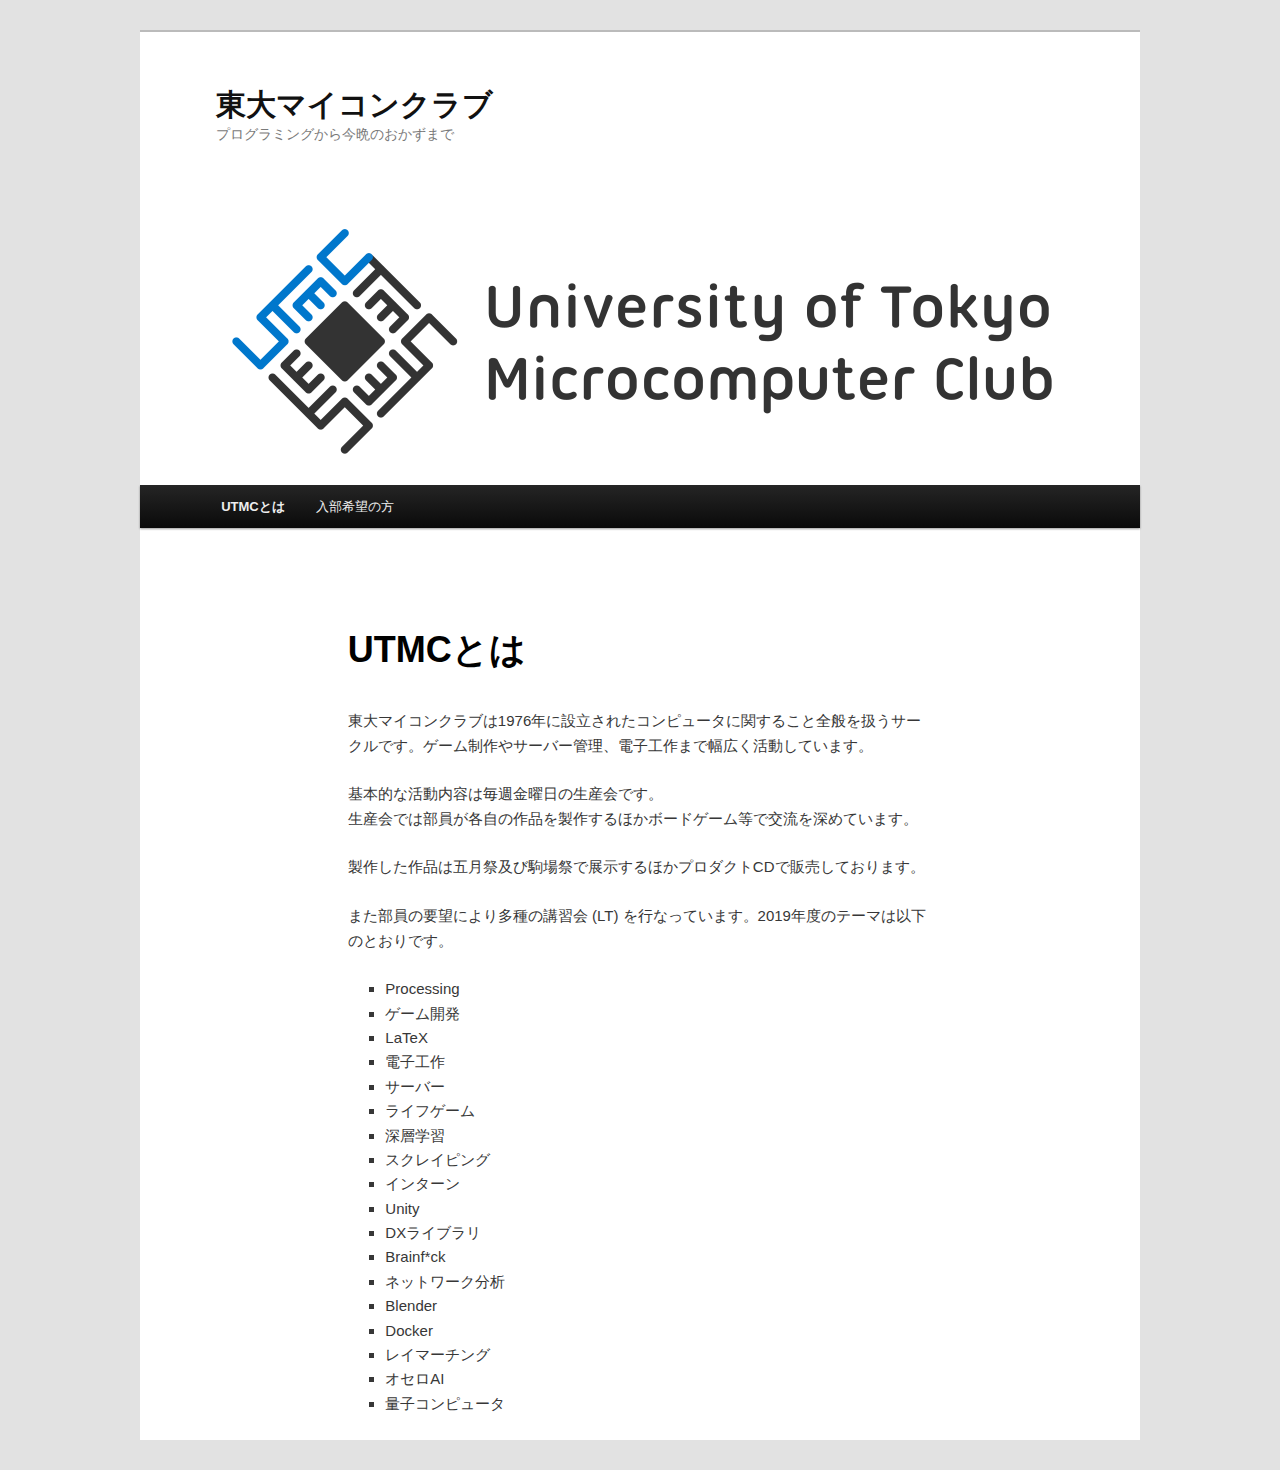
==== index.html @ 31bcbf99 "initial" ====
<!DOCTYPE html>
<!-- saved from url=(0047)file:///C:/Users/hanne/Downloads/html/test.html -->
<html lang="ja"><!--<![endif]--><head><meta http-equiv="Content-Type" content="text/html; charset=UTF-8">

<meta name="viewport" content="width=device-width">
<title>UTMCとは | 東大マイコンクラブ</title>
<link rel="profile" href="http://gmpg.org/xfn/11">
<link rel="stylesheet" type="text/css" media="all" href="./files/style.css">
<link rel="pingback" href="http://www.komaba.utmc.or.jp/wordpress/xmlrpc.php">
<!--[if lt IE 9]>
<script src="http://www.komaba.utmc.or.jp/wordpress/wp-content/themes/twentyeleven/js/html5.js" type="text/javascript"></script>
<![endif]-->

<!-- All in One SEO Pack 2.10 by Michael Torbert of Semper Fi Web Design[341,388] -->
<link rel="canonical" href="http://www.komaba.utmc.or.jp/?page_id=5">
<!-- /all in one seo pack -->
<link rel="dns-prefetch" href="http://s.w.org/">
<link rel="alternate" type="application/rss+xml" title="東大マイコンクラブ » フィード" href="http://www.komaba.utmc.or.jp/?feed=rss2">
<link rel="alternate" type="application/rss+xml" title="東大マイコンクラブ » コメントフィード" href="http://www.komaba.utmc.or.jp/?feed=comments-rss2">
<link rel="alternate" type="application/rss+xml" title="東大マイコンクラブ » UTMCとは のコメントのフィード" href="http://www.komaba.utmc.or.jp/?feed=rss2&amp;page_id=5">
		<script type="text/javascript">
			window._wpemojiSettings = {"baseUrl":"https:\/\/s.w.org\/images\/core\/emoji\/11.2.0\/72x72\/","ext":".png","svgUrl":"https:\/\/s.w.org\/images\/core\/emoji\/11.2.0\/svg\/","svgExt":".svg","source":{"concatemoji":"http:\/\/www.komaba.utmc.or.jp\/wordpress\/wp-includes\/js\/wp-emoji-release.min.js?ver=5.1.12"}};
			!function(e,a,t){var n,r,o,i=a.createElement("canvas"),p=i.getContext&&i.getContext("2d");function s(e,t){var a=String.fromCharCode;p.clearRect(0,0,i.width,i.height),p.fillText(a.apply(this,e),0,0);e=i.toDataURL();return p.clearRect(0,0,i.width,i.height),p.fillText(a.apply(this,t),0,0),e===i.toDataURL()}function c(e){var t=a.createElement("script");t.src=e,t.defer=t.type="text/javascript",a.getElementsByTagName("head")[0].appendChild(t)}for(o=Array("flag","emoji"),t.supports={everything:!0,everythingExceptFlag:!0},r=0;r<o.length;r++)t.supports[o[r]]=function(e){if(!p||!p.fillText)return!1;switch(p.textBaseline="top",p.font="600 32px Arial",e){case"flag":return s([55356,56826,55356,56819],[55356,56826,8203,55356,56819])?!1:!s([55356,57332,56128,56423,56128,56418,56128,56421,56128,56430,56128,56423,56128,56447],[55356,57332,8203,56128,56423,8203,56128,56418,8203,56128,56421,8203,56128,56430,8203,56128,56423,8203,56128,56447]);case"emoji":return!s([55358,56760,9792,65039],[55358,56760,8203,9792,65039])}return!1}(o[r]),t.supports.everything=t.supports.everything&&t.supports[o[r]],"flag"!==o[r]&&(t.supports.everythingExceptFlag=t.supports.everythingExceptFlag&&t.supports[o[r]]);t.supports.everythingExceptFlag=t.supports.everythingExceptFlag&&!t.supports.flag,t.DOMReady=!1,t.readyCallback=function(){t.DOMReady=!0},t.supports.everything||(n=function(){t.readyCallback()},a.addEventListener?(a.addEventListener("DOMContentLoaded",n,!1),e.addEventListener("load",n,!1)):(e.attachEvent("onload",n),a.attachEvent("onreadystatechange",function(){"complete"===a.readyState&&t.readyCallback()})),(n=t.source||{}).concatemoji?c(n.concatemoji):n.wpemoji&&n.twemoji&&(c(n.twemoji),c(n.wpemoji)))}(window,document,window._wpemojiSettings);
		</script><script src="./files/wp-emoji-release.min.js.ダウンロード" type="text/javascript" defer=""></script><script src="./files/wp-emoji-release.min.js(1).ダウンロード" type="text/javascript" defer=""></script><script src="./files/wp-emoji-release.min.js(2).ダウンロード" type="text/javascript" defer=""></script><script src="./files/wp-emoji-release.min.js(3).ダウンロード" type="text/javascript" defer=""></script><script src="./files/wp-emoji-release.min.js(3).ダウンロード" type="text/javascript" defer=""></script>
		<style type="text/css">
img.wp-smiley,
img.emoji {
	display: inline !important;
	border: none !important;
	box-shadow: none !important;
	height: 1em !important;
	width: 1em !important;
	margin: 0 .07em !important;
	vertical-align: -0.1em !important;
	background: none !important;
	padding: 0 !important;
}
</style>
	<link rel="stylesheet" id="wp-block-library-css" href="./files/style.min.css" type="text/css" media="all">
<link rel="https://api.w.org/" href="http://www.komaba.utmc.or.jp/index.php?rest_route=/">
<link rel="EditURI" type="application/rsd+xml" title="RSD" href="http://www.komaba.utmc.or.jp/wordpress/xmlrpc.php?rsd">
<link rel="wlwmanifest" type="application/wlwmanifest+xml" href="http://www.komaba.utmc.or.jp/wordpress/wp-includes/wlwmanifest.xml"> 
<meta name="generator" content="WordPress 5.1.12">
<link rel="shortlink" href="http://www.komaba.utmc.or.jp/?p=5">
<link rel="alternate" type="application/json+oembed" href="http://www.komaba.utmc.or.jp/index.php?rest_route=%2Foembed%2F1.0%2Fembed&amp;url=http%3A%2F%2Fwww.komaba.utmc.or.jp%2F%3Fpage_id%3D5">
		<style type="text/css">.recentcomments a{display:inline !important;padding:0 !important;margin:0 !important;}</style>
		</head>

<body class="page-template-default page page-id-5 singular two-column right-sidebar vsc-initialized">
<div id="page" class="hfeed">
	<header id="branding" role="banner">
			<hgroup>
				<h1 id="site-title"><span><a href="http://www.komaba.utmc.or.jp/" rel="home">東大マイコンクラブ</a></span></h1>
				<h2 id="site-description">プログラミングから今晩のおかずまで</h2>
			</hgroup>

						<a href="http://www.komaba.utmc.or.jp/">
									<img src="./files/utmc_logo_header_wordpress-1.png" width="1000" height="288" alt="東大マイコンクラブ">
							</a>
			
								
			
			<nav id="access" role="navigation">
				<h3 class="assistive-text">メインメニュー</h3>
								<div class="skip-link"><a class="assistive-text" href="http://www.komaba.utmc.or.jp/?page_id=5#content">メインコンテンツへ移動</a></div>
												<div class="menu"><ul>
<li class="page_item page-item-5 current_page_item"><a href="http://www.komaba.utmc.or.jp/" aria-current="page">UTMCとは</a></li>
<li class="page_item page-item-10"><a href="http://www.komaba.utmc.or.jp/newcomer">入部希望の方</a></li>

</ul></div>
			</nav><!-- #access -->
	</header><!-- #branding -->


	<div id="main">

		<div id="primary">
			<div id="content" role="main">

				
					
<article id="post-5" class="post-5 page type-page status-publish hentry">
	<header class="entry-header">
		<h1 class="entry-title">UTMCとは</h1>
	</header><!-- .entry-header -->

	<div class="entry-content">
		<p>東大マイコンクラブは1976年に設立されたコンピュータに関すること全般を扱うサークルです。ゲーム制作やサーバー管理、電子工作まで幅広く活動しています。</p>
<p>基本的な活動内容は毎週金曜日の生産会です。<br>生産会では部員が各自の作品を製作するほかボードゲーム等で交流を深めています。</p>
<p>製作した作品は五月祭及び駒場祭で展示するほかプロダクトCDで販売しております。</p>
<p>また部員の要望により多種の講習会 (LT) を行なっています。2019年度のテーマは以下のとおりです。</p>


<ul><li>Processing</li><li>ゲーム開発</li><li>LaTeX</li><li>電子工作</li><li>サーバー</li><li>ライフゲーム</li><li>深層学習</li><li>スクレイピング</li><li>インターン</li><li>Unity</li><li>DXライブラリ</li><li>Brainf*ck</li><li>ネットワーク分析</li><li>Blender</li><li>Docker</li><li>レイマーチング</li><li>オセロAI</li><li>量子コンピュータ</li></ul>
			</div><!-- .entry-content -->
	<footer class="entry-meta">
			</footer><!-- .entry-meta -->
</article><!-- #post-5 -->

						<!-- #comments -->

				
			</div><!-- #content -->
		</div><!-- #primary -->


	</div><!-- #main -->

	<footer id="colophon" role="contentinfo">

			

			
	</footer><!-- #colophon -->
</div><!-- #page -->






</body></html>
---- files/style.css ----
/*
Theme Name: Twenty Eleven
Theme URI: https://wordpress.org/themes/twentyeleven/
Author: the WordPress team
Author URI: https://wordpress.org/
Description: The 2011 theme for WordPress is sophisticated, lightweight, and adaptable. Make it yours with a custom menu, header image, and background -- then go further with available theme options for light or dark color scheme, custom link colors, and three layout choices. Twenty Eleven comes equipped with a Showcase page template that transforms your front page into a showcase to show off your best content, widget support galore (sidebar, three footer areas, and a Showcase page widget area), and a custom "Ephemera" widget to display your Aside, Link, Quote, or Status posts. Included are styles for print and for the admin editor, support for featured images (as custom header images on posts and pages and as large images on featured "sticky" posts), and special styles for six different post formats.
Version: 2.7
License: GNU General Public License v2 or later
License URI: http://www.gnu.org/licenses/gpl-2.0.html
Tags: blog, one-column, two-columns, left-sidebar, right-sidebar, custom-background, custom-colors, custom-header, custom-menu, editor-style, featured-image-header, featured-images, flexible-header, footer-widgets, full-width-template, microformats, post-formats, rtl-language-support, sticky-post, theme-options, translation-ready
Text Domain: twentyeleven
*/

/* =Reset default browser CSS. Based on work by Eric Meyer.
-------------------------------------------------------------- */

html, body, div, span, applet, object, iframe,
h1, h2, h3, h4, h5, h6, p, blockquote, pre,
a, abbr, acronym, address, big, cite, code,
del, dfn, em, font, ins, kbd, q, s, samp,
small, strike, strong, sub, sup, tt, var,
dl, dt, dd, ol, ul, li,
fieldset, form, label, legend,
table, caption, tbody, tfoot, thead, tr, th, td {
	border: 0;
	font-family: inherit;
	font-size: 100%;
	font-style: inherit;
	font-weight: inherit;
	margin: 0;
	outline: 0;
	padding: 0;
	vertical-align: baseline;
}
:focus {/* remember to define focus styles! */
	outline: 0;
}
body {
	background: #fff;
	line-height: 1;
}
ol, ul {
	list-style: none;
}
table {/* tables still need 'cellspacing="0"' in the markup */
	border-collapse: separate;
	border-spacing: 0;
}
caption, th, td {
	font-weight: normal;
	text-align: left;
}
blockquote:before, blockquote:after,
q:before, q:after {
	content: "";
}
blockquote, q {
	quotes: "" "";
}
a img {
	border: 0;
}
article, aside, details, figcaption, figure,
footer, header, hgroup, menu, nav, section {
	display: block;
}


/* =Structure
----------------------------------------------- */

body {
	padding: 0 2em;
}
#page {
	margin: 2em auto;
	max-width: 1000px;
}
#branding hgroup {
	margin: 0 7.6%;
}
#access div {
	margin: 0 7.6%;
}
#primary {
	float: left;
	margin: 0 -26.4% 0 0;
	width: 100%;
}
#content {
	margin: 0 34% 0 7.6%;
	width: 58.4%;
}
#secondary {
	float: right;
	margin-right: 7.6%;
	width: 18.8%;
}

/* Singular */
.singular #primary {
	margin: 0;
}
.singular #content,
.left-sidebar.singular #content {
	margin: 0 7.6%;
	position: relative;
	width: auto;
}
.singular .entry-header,
.singular .entry-content,
.singular footer.entry-meta,
.singular #comments-title {
	margin: 0 auto;
	width: 68.9%;
}

/* Attachments */
.singular .image-attachment .entry-content {
	margin: 0 auto;
	width: auto;
}
.singular .image-attachment .entry-description {
	margin: 0 auto;
	width: 68.9%;
}

/* Showcase */
.page-template-showcase-php #primary,
.left-sidebar.page-template-showcase-php #primary {
	margin: 0;
}
.page-template-showcase-php #content,
.left-sidebar.page-template-showcase-php #content {
	margin: 0 7.6%;
	width: auto;
}
.page-template-showcase-php section.recent-posts {
	float: right;
	margin: 0 0 0 31%;
	width: 69%;
}
.page-template-showcase-php #main .widget-area {
	float: left;
	margin: 0 -22.15% 0 0;
	width: 22.15%;
}

/* error404 */
.error404 #primary {
	float: none;
	margin: 0;
}
.error404 #primary #content {
	margin: 0 7.6%;
	width: auto;
}

/* Alignment */
.alignleft {
	display: inline;
	float: left;
	margin-right: 1.625em;
}
.alignright {
	display: inline;
	float: right;
	margin-left: 1.625em;
}
.aligncenter {
	clear: both;
	display: block;
	margin-left: auto;
	margin-right: auto;
}

/* Right Content */
.left-sidebar #primary {
	float: right;
	margin: 0 0 0 -26.4%;
	width: 100%;
}
.left-sidebar #content {
	margin: 0 7.6% 0 34%;
	width: 58.4%;
}
.left-sidebar #secondary {
	float: left;
	margin-left: 7.6%;
	margin-right: 0;
	width: 18.8%;
}

/* One column */
.one-column #page {
	max-width: 690px;
}
.one-column #content {
	margin: 0 7.6%;
	width: auto;
}
.one-column #nav-below {
	border-bottom: 1px solid #ddd;
	margin-bottom: 1.625em;
}
.one-column #secondary {
	float: none;
	margin: 0 7.6%;
	width: auto;
}
/* Simplify the showcase template */
.one-column .page-template-showcase-php section.recent-posts {
	float: none;
	margin: 0;
	width: 100%;
}
.one-column .page-template-showcase-php #main .widget-area {
	float: none;
	margin: 0;
	width: auto;
}
.one-column .page-template-showcase-php .other-recent-posts {
	border-bottom: 1px solid #ddd;
}
/* Simplify the showcase template when small feature */
.one-column section.featured-post .attachment-small-feature {
	border: none;
	display: block;
	height: auto;
	max-width: 60%;
	position: static;
}
.one-column article.feature-image.small {
	margin: 0 0 1.625em;
	padding: 0;
}
.one-column article.feature-image.small .entry-title {
	font-size: 20px;
	line-height: 1.3em;
}
.one-column article.feature-image.small .entry-summary {
	height: 150px;
	overflow: hidden;
	padding: 0;
	text-overflow: ellipsis;
}
.one-column article.feature-image.small .entry-summary a {
	left: -9%;
}
/* Remove the margin on singular articles */
.one-column.singular .entry-header,
.one-column.singular .entry-content,
.one-column.singular footer.entry-meta,
.one-column.singular #comments-title {
	width: 100%;
}
/* Simplify the pullquotes and pull styles */
.one-column.singular blockquote.pull {
	margin: 0 0 1.625em;
}
.one-column.singular .pull.alignleft {
	margin: 0 1.625em 0 0;
}
.one-column.singular .pull.alignright {
	margin: 0 0 0 1.625em;
}
.one-column.singular .entry-meta .edit-link a {
	position: absolute;
	left: 0;
	top: 40px;
}
.one-column.singular #author-info {
	margin: 2.2em -8.8% 0;
	padding: 20px 8.8%;
}
/* Make sure we have room for our comment avatars */
.one-column .commentlist > li.comment {
	margin-left: 102px;
	width: auto;
}
/* Make sure the logo and search form don't collide */
.one-column #branding #searchform {
	right: 40px;
	top: 4em;
}
/* Talking avatars take up too much room at this size */
.one-column .commentlist > li.comment {
	margin-left: 0;
}
.one-column .commentlist > li.comment .comment-meta,
.one-column .commentlist > li.comment .comment-content {
	margin-right: 85px;
}
.one-column .commentlist .avatar {
	background: transparent;
	display: block;
	padding: 0;
	top: 1.625em;
	left: auto;
	right: 1.625em;
}
.one-column .commentlist .children .avatar {
	background: none;
	padding: 0;
	position: absolute;
	top: 2.2em;
	left: 2.2em;
}
.one-column #respond {
	width: auto;
}


/* =Global
----------------------------------------------- */

body, input, textarea {
	color: #373737;
	font: 15px "Helvetica Neue", Helvetica, Arial, sans-serif;
	font-weight: 300;
	line-height: 1.625;
}
body {
	background: #e2e2e2;
}
#page {
	background: #fff;
}

/* Headings */
h1,h2,h3,h4,h5,h6 {
	clear: both;
}
hr {
	background-color: #ccc;
	border: 0;
	height: 1px;
	margin-bottom: 1.625em;
}

/* Text elements */
p {
	margin-bottom: 1.625em;
}
ul, ol {
	margin: 0 0 1.625em 2.5em;
}
ul {
	list-style: square;
}
ol {
	list-style-type: decimal;
}
ol ol {
	list-style: upper-alpha;
}
ol ol ol {
	list-style: lower-roman;
}
ol ol ol ol {
	list-style: lower-alpha;
}
ul ul, ol ol, ul ol, ol ul {
	margin-bottom: 0;
}
dl {
	margin: 0 1.625em;
}
dt {
	font-weight: bold;
}
dd {
	margin-bottom: 1.625em;
}
strong {
	font-weight: bold;
}
cite, em, i {
	font-style: italic;
}
blockquote {
	font-family: Georgia, "Bitstream Charter", serif;
	font-style: italic;
	font-weight: normal;
	margin: 0 3em;
}
blockquote em, blockquote i, blockquote cite {
	font-style: normal;
}
blockquote cite {
	color: #666;
	font: 12px "Helvetica Neue", Helvetica, Arial, sans-serif;
	font-weight: 300;
	letter-spacing: 0.05em;
	text-transform: uppercase;
}
pre {
	background: #f4f4f4;
	font: 13px "Courier 10 Pitch", Courier, monospace;
	line-height: 1.5;
	margin-bottom: 1.625em;
	overflow: auto;
	padding: 0.75em 1.625em;
}
code, kbd, samp, var {
	font: 13px Monaco, Consolas, "Andale Mono", "DejaVu Sans Mono", monospace;
}
abbr, acronym, dfn {
	border-bottom: 1px dotted #666;
	cursor: help;
}
address {
	display: block;
	margin: 0 0 1.625em;
}
ins {
	background: #fff9c0;
	text-decoration: none;
}
sup,
sub {
	font-size: 10px;
	height: 0;
	line-height: 1;
	position: relative;
	vertical-align: baseline;
}
sup {
	bottom: 1ex;
}
sub {
	top: .5ex;
}
small {
	font-size: smaller;
}

/* Forms */
input[type=text],
input[type=password],
input[type=email],
input[type=url],
input[type=number],
textarea {
	background: #fafafa;
	-moz-box-shadow: inset 0 1px 1px rgba(0,0,0,0.1);
	-webkit-box-shadow: inset 0 1px 1px rgba(0,0,0,0.1);
	box-shadow: inset 0 1px 1px rgba(0,0,0,0.1);
	border: 1px solid #ddd;
	color: #888;
}
input[type=text]:focus,
input[type=password]:focus,
input[type=email]:focus,
input[type=url]:focus,
input[type=number]:focus,
textarea:focus {
	color: #373737;
}
textarea {
	padding-left: 3px;
	width: 98%;
}
input[type=text],
input[type=password],
input[type=email],
input[type=url],
input[type=number] {
	padding: 3px;
}
input#s {
	background: url(images/search.png) no-repeat 5px 6px;
	-moz-border-radius: 2px;
	border-radius: 2px;
	font-size: 14px;
	height: 22px;
	line-height: 1.2em;
	padding: 4px 10px 4px 28px;
}
input#searchsubmit {
	display: none;
}

/* Links */
a {
	color: #1982d1;
	text-decoration: none;
}
a:focus,
a:active,
a:hover {
	text-decoration: underline;
}

/* Assistive text */
.assistive-text,
.screen-reader-text {
	position: absolute !important;
	clip: rect(1px 1px 1px 1px); /* IE6, IE7 */
	clip: rect(1px, 1px, 1px, 1px);
	overflow: hidden;
	height: 1px;
	width: 1px;
}
#access a.assistive-text:focus,
.screen-reader-text:hover,
.screen-reader-text:active,
.screen-reader-text:focus {
	background: #eee;
	border-bottom: 1px solid #ddd;
	color: #1982d1;
	clip: auto !important;
	font-size: 12px;
	height: auto;
	position: absolute;
	text-decoration: underline;
	top: 0;
	left: 7.6%;
	width: auto;
}


/* =Header
----------------------------------------------- */

#branding {
	border-top: 2px solid #bbb;
	padding-bottom: 10px;
	position: relative;
	z-index: 9999;
}
#site-title {
	margin-right: 270px;
	padding: 3.65625em 0 0;
}
#site-title a {
	color: #111;
	font-size: 30px;
	font-weight: bold;
	line-height: 36px;
	text-decoration: none;
}
#site-title a:hover,
#site-title a:focus,
#site-title a:active {
	color: #1982d1;
}
#site-description {
	color: #7a7a7a;
	font-size: 14px;
	margin: 0 270px 3.65625em 0;
}
#branding img {
	height: auto;
	display: block;
	width: 100%;
}


/* =Menu
-------------------------------------------------------------- */

#access {
	background: #222; /* Show a solid color for older browsers */
	background: -moz-linear-gradient(#252525, #0a0a0a);
	background: -o-linear-gradient(#252525, #0a0a0a);
	background: -webkit-gradient(linear, 0% 0%, 0% 100%, from(#252525), to(#0a0a0a)); /* older webkit syntax */
	background: -webkit-linear-gradient(#252525, #0a0a0a);
	-webkit-box-shadow: rgba(0, 0, 0, 0.4) 0px 1px 2px;
	-moz-box-shadow: rgba(0, 0, 0, 0.4) 0px 1px 2px;
	box-shadow: rgba(0, 0, 0, 0.4) 0px 1px 2px;
	clear: both;
	display: block;
	float: left;
	margin: 0 auto 6px;
	width: 100%;
}
#access ul {
	font-size: 13px;
	list-style: none;
	margin: 0 0 0 -0.8125em;
	padding-left: 0;
}
#access li {
	float: left;
	position: relative;
}
#access a {
	color: #eee;
	display: block;
	line-height: 3.333em;
	padding: 0 1.2125em;
	text-decoration: none;
}
#access ul ul {
	-moz-box-shadow: 0 3px 3px rgba(0,0,0,0.2);
	-webkit-box-shadow: 0 3px 3px rgba(0,0,0,0.2);
	box-shadow: 0 3px 3px rgba(0,0,0,0.2);
	display: none;
	float: left;
	margin: 0;
	position: absolute;
	top: 3.333em;
	left: 0;
	width: 188px;
	z-index: 99999;
}
#access ul ul ul {
	left: 100%;
	top: 0;
}
#access ul ul a {
	background: #f9f9f9;
	border-bottom: 1px dotted #ddd;
	color: #444;
	font-size: 13px;
	font-weight: normal;
	height: auto;
	line-height: 1.4em;
	padding: 10px 10px;
	width: 168px;
}
#access li:hover > a,
#access ul ul :hover > a,
#access a:focus {
	background: #efefef;
}
#access li:hover > a,
#access a:focus {
	background: #f9f9f9; /* Show a solid color for older browsers */
	background: -moz-linear-gradient(#f9f9f9, #e5e5e5);
	background: -o-linear-gradient(#f9f9f9, #e5e5e5);
	background: -webkit-gradient(linear, 0% 0%, 0% 100%, from(#f9f9f9), to(#e5e5e5)); /* Older webkit syntax */
	background: -webkit-linear-gradient(#f9f9f9, #e5e5e5);
	color: #373737;
}
#access ul li:hover > ul {
	display: block;
}
#access .current-menu-item > a,
#access .current-menu-ancestor > a,
#access .current_page_item > a,
#access .current_page_ancestor > a {
	font-weight: bold;
}

/* Search Form */
#branding #searchform {
	position: absolute;
	top: 3.8em;
	right: 7.6%;
	text-align: right;
}
#branding #searchform div {
	margin: 0;
}
#branding #s {
	float: right;
	-webkit-transition-duration: 400ms;
	-webkit-transition-property: width, background;
	-webkit-transition-timing-function: ease;
	-moz-transition-duration: 400ms;
	-moz-transition-property: width, background;
	-moz-transition-timing-function: ease;
	-o-transition-duration: 400ms;
	-o-transition-property: width, background;
	-o-transition-timing-function: ease;
	width: 72px;
}
#branding #s:focus {
	background-color: #f9f9f9;
	width: 196px;
}
#branding #searchsubmit {
	display: none;
}
#branding .only-search #searchform {
	top: 5px;
	z-index: 1;
}
#branding .only-search #s {
	background-color: #666;
	border-color: #000;
	color: #222;
}
#branding .only-search #s,
#branding .only-search #s:focus {
	width: 85%;
}
#branding .only-search #s:focus {
	background-color: #bbb;
}
#branding .with-image #searchform {
	top: auto;
	bottom: -27px;
	max-width: 195px;
}
#branding .only-search + #access div {
	padding-right: 205px;
}


/* =Content
----------------------------------------------- */

#main {
	clear: both;
	padding: 1.625em 0 0;
}
.page-title {
	color: #666;
	font-size: 10px;
	font-weight: 500;
	letter-spacing: 0.1em;
	line-height: 2.6em;
	margin: 0 0 2.6em;
	text-transform: uppercase;
}
.page-title a {
	font-size: 12px;
	font-weight: bold;
	letter-spacing: 0;
	text-transform: none;
}
.hentry,
.no-results {
	border-bottom: 1px solid #ddd;
	margin: 0 0 1.625em;
	padding: 0 0 1.625em;
	position: relative;
}
.hentry:last-child,
.no-results {
	border-bottom: none;
}
.blog .sticky .entry-header .entry-meta {
	clip: rect(1px 1px 1px 1px); /* IE6, IE7 */
	clip: rect(1px, 1px, 1px, 1px);
	position: absolute !important;
}
.entry-title,
.entry-header .entry-meta {
	padding-right: 76px;
}
.entry-title {
	clear: both;
	color: #222;
	font-size: 26px;
	font-weight: bold;
	line-height: 1.5em;
	padding-bottom: .3em;
	padding-top: 15px;
}
.entry-title,
.entry-title a {
	color: #222;
	text-decoration: none;
}
.entry-title a:hover,
.entry-title a:focus,
.entry-title a:active {
	color: #1982d1;
}
.entry-meta {
	color: #666;
	clear: both;
	font-size: 12px;
	line-height: 18px;
}
.entry-meta a {
	font-weight: bold;
}
.single-author .entry-meta .by-author {
	display: none;
}
.entry-content,
.entry-summary {
	padding: 1.625em 0 0;
}
.entry-content .more-link {
	white-space: nowrap;
}
.entry-content h1,
.entry-content h2,
.comment-content h1,
.comment-content h2 {
	color: #000;
	font-weight: bold;
	margin: 0 0 .8125em;
}
.entry-content h3,
.comment-content h3 {
	font-size: 10px;
	letter-spacing: 0.1em;
	line-height: 2.6em;
	text-transform: uppercase;
}
.entry-content table,
.comment-content table {
	border-bottom: 1px solid #ddd;
	margin: 0 0 1.625em;
	width: 100%;
}
.entry-content th,
.comment-content th {
	color: #666;
	font-size: 10px;
	font-weight: 500;
	letter-spacing: 0.1em;
	line-height: 2.6em;
	text-transform: uppercase;
}
.entry-content td,
.comment-content td {
	border-top: 1px solid #ddd;
	padding: 6px 10px 6px 0;
}
.entry-content #s {
	width: 75%;
}
.comment-content ul,
.comment-content ol {
	margin-bottom: 1.625em;
}
.comment-content ul ul,
.comment-content ol ol,
.comment-content ul ol,
.comment-content ol ul {
	margin-bottom: 0;
}
dl.gallery-item {
	margin: 0;
}
.page-link {
	clear: both;
	display: block;
	margin: 0 0 1.625em;
}
.page-link a {
	background: #eee;
	color: #373737;
	margin: 0;
	padding: 2px 3px;
	text-decoration: none;
}
.page-link a:hover {
	background: #888;
	color: #fff;
	font-weight: bold;
}
.page-link span {
	margin-right: 6px;
}
.entry-meta .edit-link a,
.commentlist .edit-link a {
	background: #eee;
	-moz-border-radius: 3px;
	border-radius: 3px;
	color: #666;
	float: right;
	font-size: 12px;
	line-height: 1.5em;
	font-weight: 300;
	text-decoration: none;
	padding: 0 8px;
}
.entry-meta .edit-link a:hover,
.commentlist .edit-link a:hover {
	background: #888;
	color: #fff;
}
.entry-content .edit-link {
	clear: both;
	display: block;
}

/* Images */
.entry-content img,
.comment-content img,
.widget img {
	max-width: 100%; /* Fluid images for posts, comments, and widgets */
}
img[class*="align"],
img[class*="wp-image-"],
img[class*="attachment-"] {
	height: auto; /* Make sure images with WordPress-added height and width attributes are scaled correctly */
}
img.size-full,
img.size-large {
	max-width: 97.5%;
	width: auto; /* Prevent stretching of full-size and large-size images with height and width attributes in IE8 */
	height: auto; /* Make sure images with WordPress-added height and width attributes are scaled correctly */
}
.entry-content img.wp-smiley {
	border: none;
	margin-bottom: 0;
	margin-top: 0;
	padding: 0;
}
img.alignleft,
img.alignright,
img.aligncenter {
	margin-bottom: 1.625em;
}
p img,
.wp-caption {
	margin-top: 0.4em;
}
.wp-caption {
	background: #eee;
	margin-bottom: 1.625em;
	max-width: 96%;
	max-width: calc( 100% - 18px );
	padding: 9px;
}
.wp-caption img {
	display: block;
	max-width: 98%;
	max-width: calc( 100% - 14px );
}
.wp-caption .wp-caption-text,
.gallery-caption {
	color: #666;
	font-family: Georgia, serif;
	font-size: 12px;
}
.wp-caption .wp-caption-text {
	margin-bottom: 0.6em;
	padding: 10px 0 5px 40px;
	position: relative;
}
.wp-caption .wp-caption-text:before {
	color: #666;
	content: '\2014';
	font-size: 14px;
	font-style: normal;
	font-weight: bold;
	margin-right: 5px;
	position: absolute;
	left: 10px;
	top: 7px;
}
#content .gallery {
	margin: 0 auto 1.625em;
}
#content .gallery a img {
	border: none;
}
img#wpstats {
	display: block;
	margin: 0 auto 1.625em;
}
#content .gallery-columns-4 .gallery-item {
	width: 23%;
	padding-right: 2%;
}
#content .gallery-columns-4 .gallery-item img {
	width: 100%;
	height: auto;
}

/* Image borders */
img[class*="align"],
img[class*="wp-image-"],
#content .gallery .gallery-icon img {/* Add fancy borders to all WordPress-added images but not things like badges and icons and the like */
	border: 1px solid #ddd;
	padding: 6px;
	max-width: 97.5%;
	max-width: calc( 100% - 14px );
}
.wp-caption img {
	border-color: #eee;
}
a:focus img[class*="align"],
a:hover img[class*="align"],
a:active img[class*="align"],
a:focus img[class*="wp-image-"],
a:hover img[class*="wp-image-"],
a:active img[class*="wp-image-"],
#content .gallery .gallery-icon a:focus img,
#content .gallery .gallery-icon a:hover img,
#content .gallery .gallery-icon a:active img {/* Add some useful style to those fancy borders for linked images ... */
	background: #eee;
	border-color: #bbb;
}
.wp-caption a:focus img,
.wp-caption a:active img,
.wp-caption a:hover img {/* ... including captioned images! */
	background: #fff;
	border-color: #ddd;
}

/* Make sure videos and embeds fit their containers */
embed,
iframe,
object {
	max-width: 100%;
}
.entry-content .twitter-tweet-rendered {
	max-width: 100% !important; /* Override the Twitter embed fixed width */
}

/* Password Protected Posts */
.post-password-required .entry-header .comments-link {
	margin: 1.625em 0 0;
}
.post-password-required input[type=password] {
	margin: 0.8125em 0;
}
.post-password-required input[type=password]:focus {
	background: #f7f7f7;
}

/* Author Info */
#author-info {
	font-size: 12px;
	overflow: hidden;
}
.singular #author-info {
	background: #f9f9f9;
	border-top: 1px solid #ddd;
	border-bottom: 1px solid #ddd;
	margin: 2.2em -35.6% 0 -35.4%;
	padding: 20px 35.4%;
}
.archive #author-info {
	border-bottom: 1px solid #ddd;
	margin: 0 0 2.2em;
	padding: 0 0 2.2em;
}
#author-avatar {
	float: left;
	margin-right: -78px;
}
#author-avatar img {
	background: #fff;
	-moz-border-radius: 3px;
	border-radius: 3px;
	-webkit-box-shadow: 0 1px 2px #bbb;
	-moz-box-shadow: 0 1px 2px #bbb;
	box-shadow: 0 1px 2px #bbb;
	padding: 3px;
}
#author-description {
	float: left;
	margin-left: 108px;
}
#author-description h2 {
	color: #000;
	font-size: 15px;
	font-weight: bold;
	margin: 5px 0 10px;
}

/* Comments link */
.entry-header .comments-link a {
	background: #eee url(images/comment-bubble.png) no-repeat;
	color: #666;
	font-size: 13px;
	font-weight: normal;
	line-height: 35px;
	overflow: hidden;
	padding: 0 0 0;
	position: absolute;
	top: 1.5em;
	right: 0;
	text-align: center;
	text-decoration: none;
	width: 43px;
	height: 36px;
}
.entry-header .comments-link a:hover,
.entry-header .comments-link a:focus,
.entry-header .comments-link a:active {
	background-color: #1982d1;
	color: #fff;
	color: rgba(255,255,255,0.8);
}
.entry-header .comments-link .leave-reply {
	visibility: hidden;
}

/*
Post Formats Headings
To hide the headings, display: none the ".entry-header .entry-format" selector,
and remove the padding rules below.
*/
.entry-header .entry-format {
	color: #666;
	font-size: 10px;
	font-weight: 500;
	letter-spacing: 0.1em;
	line-height: 2.6em;
	position: absolute;
	text-transform: uppercase;
	top: -5px;
}
.entry-header hgroup .entry-title {
	padding-top: 15px;
}
article.format-aside .entry-content,
article.format-link .entry-content,
article.format-status .entry-content {
	padding: 20px 0 0;
}
article.format-status .entry-content {
	min-height: 65px;
}
.recent-posts .entry-header .entry-format {
	display: none;
}
.recent-posts .entry-header hgroup .entry-title {
	padding-top: 0;
}

/* Singular content styles for Posts and Pages */
.singular .hentry {
	border-bottom: none;
	padding: 4.875em 0 0;
	position: relative;
}
.singular.page .hentry {
	padding: 3.5em 0 0;
}
.singular .entry-title {
	color: #000;
	font-size: 36px;
	font-weight: bold;
	line-height: 48px;
}
.singular .entry-title,
.singular .entry-header .entry-meta {
	padding-right: 0;
}
.singular .entry-header .entry-meta {
	position: absolute;
	top: 0;
	left: 0;
}
blockquote.pull {
	font-size: 21px;
	font-weight: bold;
	line-height: 1.6125em;
	margin: 0 0 1.625em;
	text-align: center;
}
.singular blockquote.pull {
	margin: 0 -22.25% 1.625em;
}
.pull.alignleft {
	margin: 0 1.625em 0 0;
	text-align: right;
}
.singular .pull.alignleft {
	margin: 0 1.625em 0 -22.25%;
}
.pull.alignright {
	margin: 0 0 0 1.625em;
	text-align: left;
}
blockquote.pull.alignleft,
blockquote.pull.alignright {
	width: 33%;
}
.singular .pull.alignright {
	margin: 0 -22.25% 0 1.625em;
}
.singular blockquote.pull.alignleft,
.singular blockquote.pull.alignright {
	width: 33%;
}
.singular .entry-meta .edit-link a {
	bottom: auto;
	left: 50px;
	position: absolute;
	right: auto;
	top: 80px;
}


/* =Aside
----------------------------------------------- */

.format-aside .entry-title,
.format-aside .entry-header .comments-link {
	display: none;
}
.singular .format-aside .entry-title {
	display: block;
}
.format-aside .entry-content {
	padding: 0;
}
.singular .format-aside .entry-content {
	padding: 1.625em 0 0;
}


/* =Link
----------------------------------------------- */

.format-link .entry-title,
.format-link .entry-header .comments-link {
	display: none;
}
.singular .format-link .entry-title {
	display: block;
}
.format-link .entry-content {
	padding: 0;
}
.singular .format-link .entry-content {
	padding: 1.625em 0 0;
}


/* =Gallery
----------------------------------------------- */

.format-gallery .gallery-thumb {
	float: left;
	display: block;
	margin: .375em 1.625em 0 0;
	max-width: 100%;
}


/* =Status
----------------------------------------------- */

.format-status .entry-title,
.format-status .entry-header .comments-link {
	display: none;
}
.singular .format-status .entry-title {
	display: block;
}
.format-status .entry-content {
	padding: 0;
}
.singular .format-status .entry-content {
	padding: 1.625em 0 0;
}
.format-status img.avatar {
	-moz-border-radius: 3px;
	border-radius: 3px;
	-webkit-box-shadow: 0 1px 2px #ccc;
	-moz-box-shadow: 0 1px 2px #ccc;
	box-shadow: 0 1px 2px #ccc;
	float: left;
	margin: 4px 10px 2px 0;
	padding: 0;
}

/* =Standard
----------------------------------------------- */

.format-standard .wp-video,
.format-standard .wp-audio-shortcode,
.format-audio .wp-audio-shortcode,
.format-standard .video-player {
	margin-bottom: 24px;
}

/* =Quote
----------------------------------------------- */

.format-quote blockquote {
	color: #555;
	font-size: 17px;
	margin: 0;
}


/* =Image
----------------------------------------------- */

.indexed.format-image .entry-header {
	min-height: 61px; /* Prevent the comment icon from colliding with the image when there is no title */
}
.indexed.format-image .entry-content {
	padding-top: 0.5em;
}
.indexed.format-image .entry-content p {
	margin: 1em 0;
}
.indexed.format-image .entry-content p:first-child,
.indexed.format-image .entry-content p:first-child a,
.indexed.format-image .entry-content p:first-child img {
	display: block;
	margin: 0;
}
.indexed.format-image .entry-content .wp-caption .wp-caption-text {
	margin: 0;
	padding-bottom: 1em;
}
.indexed.format-image footer.entry-meta {
	background: #ddd;
	overflow: hidden;
	padding: 4%;
	max-width: 96%;
}
.indexed.format-image div.entry-meta {
	display: inline-block;
	float: left;
	width: 35%;
}
.indexed.format-image div.entry-meta + div.entry-meta {
	float: none;
	width: 65%;
}
.indexed.format-image .entry-meta span.cat-links,
.indexed.format-image .entry-meta span.tag-links,
.indexed.format-image .entry-meta span.comments-link {
	display: block;
}
.indexed.format-image footer.entry-meta a {
	color: #444;
}
.indexed.format-image footer.entry-meta a:hover {
	color: #fff;
}
#content .indexed.format-image img {
	border: none;
	max-width: 100%;
	padding: 0;
}
.indexed.format-image .wp-caption {
	background: #111;
	margin-bottom: 0;
	max-width: 96%;
	padding: 2% 2% 0;
}
.indexed.format-image .wp-caption .wp-caption-text {
	color: #ddd;
}
.indexed.format-image .wp-caption .wp-caption-text:before {
	color: #444;
}
.indexed.format-image a:hover img {
	opacity: 0.8;
}


/* =error404
----------------------------------------------- */

.error404 #main #searchform {
	background: #f9f9f9;
	border: 1px solid #ddd;
	border-width: 1px 0;
	margin: 0 -8.9% 1.625em;
	overflow: hidden;
	padding: 1.625em 8.9%;
}
.error404 #main #s {
	width: 95%;
}
.error404 #main .widget {
	clear: none;
	float: left;
	margin-right: 3.7%;
	width: 30.85%;
}
.error404 #main .widget_archive {
	margin-right: 0;
}
.error404 #main .widget_tag_cloud {
	float: none;
	margin-right: 0;
	width: 100%;
}
.error404 .widgettitle {
	font-size: 10px;
	letter-spacing: 0.1em;
	line-height: 2.6em;
	text-transform: uppercase;
}


/* =Showcase
----------------------------------------------- */

h1.showcase-heading {
	color: #666;
	font-size: 10px;
	font-weight: 500;
	letter-spacing: 0.1em;
	line-height: 2.6em;
	text-transform: uppercase;
}

/* Intro */
article.intro {
	background: #f9f9f9;
	border-bottom: none;
	margin: -1.855em -8.9% 1.625em;
	padding: 0 8.9%;
}
article.intro .entry-title {
	display: none;
}
article.intro .entry-content {
	color: #111;
	font-size: 16px;
	padding: 1.625em 0 0.625em;
}
article.intro .edit-link a {
	background: #aaa;
	-moz-border-radius: 3px;
	border-radius: 3px;
	color: #fff;
	font-size: 12px;
	padding: 0 8px;
	position: absolute;
	top: 30px;
	right: 20px;
	text-decoration: none;
}
article.intro .edit-link a:hover,
article.intro .edit-link a:focus,
article.intro .edit-link a:active {
	background: #777;
}

/* Featured post */
section.featured-post {
	float: left;
	margin: -1.625em -8.9% 1.625em;
	padding: 1.625em 8.9% 0;
	position: relative;
	width: 100%;
}
section.featured-post .hentry {
	border: none;
	color: #666;
	margin: 0;
}
section.featured-post .entry-meta {
	clip: rect(1px 1px 1px 1px); /* IE6, IE7 */
	clip: rect(1px, 1px, 1px, 1px);
	position: absolute !important;
}

/* Small featured post */
section.featured-post .attachment-small-feature {
	float: right;
	height: auto;
	margin: 0 -8.9% 1.625em 0;
	max-width: 59%;
	position: relative;
	right: -15px;
}
section.featured-post.small {
	padding-top: 0;
}
section.featured-post .attachment-small-feature:hover,
section.featured-post .attachment-small-feature:focus,
section.featured-post .attachment-small-feature:active {
	opacity: .8;
}
article.feature-image.small {
	float: left;
	margin: 0 0 1.625em;
	width: 45%;
}
article.feature-image.small .entry-title {
	line-height: 1.2em;
}
article.feature-image.small .entry-summary {
	color: #555;
	font-size: 13px;
}
article.feature-image.small .entry-summary p a {
	background: #222;
	color: #eee;
	display: block;
	left: -23.8%;
	padding: 9px 26px 9px 85px;
	position: relative;
	text-decoration: none;
	top: 20px;
	width: 180px;
	z-index: 1;
}
article.feature-image.small .entry-summary p a:hover {
	background: #1982d1;
	color: #eee;
	color: rgba(255,255,255,0.8);
}

/* Large featured post */
section.feature-image.large {
	border: none;
	max-height: 288px;
	padding: 0;
	width: 100%;
}
section.feature-image.large .showcase-heading {
	display: none;
}
section.feature-image.large .hentry {
	border-bottom: none;
	left: 9%;
	margin: 1.625em 9% 0 0;
	position: absolute;
	top: 0;
}
article.feature-image.large .entry-title a {
	background: #222;
	background: rgba(0,0,0,0.8);
	-moz-border-radius: 3px;
	border-radius: 3px;
	color: #fff;
	display: inline-block;
	font-weight: 300;
	padding: .2em 20px;
}
section.feature-image.large:hover .entry-title a,
section.feature-image.large .entry-title:hover a {
	background: #eee;
	background: rgba(255,255,255,0.8);
	color: #222;
}
article.feature-image.large .entry-summary {
	display: none;
}
section.feature-image.large img {
	display: block;
	height: auto;
	max-width: 117.9%;
	padding: 0 0 6px;
}

/* Featured Slider */
.featured-posts {
	border-bottom: 1px solid #ddd;
	display: block;
	height: 328px;
	margin: 1.625em -8.9% 20px;
	max-width: 1000px;
	padding: 0;
	position: relative;
	overflow: hidden;
}
.featured-posts .showcase-heading {
	padding-left: 8.9%;
}
.featured-posts section.featured-post {
	background: #fff;
	height: 288px;
	left: 0;
	margin: 0;
	position: absolute;
	top: 30px;
	width: auto;
}
.featured-posts section.featured-post.large {
	max-width: 100%;
	overflow: hidden;
}
.featured-posts section.featured-post {
	-webkit-transition-duration: 200ms;
	-webkit-transition-property: opacity, visibility;
	-webkit-transition-timing-function: ease;
	-moz-transition-duration: 200ms;
	-moz-transition-property: opacity, visibility;
	-moz-transition-timing-function: ease;
}
.featured-posts section.featured-post {
	opacity: 0;
	visibility: hidden;
}
.featured-posts #featured-post-1 {
	opacity: 1;
	visibility: visible;
}
.featured-post .feature-text:after,
.featured-post .feature-image.small:after {
	content: ' ';
	background: -moz-linear-gradient(top, rgba(255,255,255,0) 0%, rgba(255,255,255,1) 100%); /* FF3.6+ */
	background: -webkit-gradient(linear, left top, left bottom, color-stop(0%,rgba(255,255,255,0)), color-stop(100%,rgba(255,255,255,1))); /* Chrome,Safari4+ */
	background: -webkit-linear-gradient(top, rgba(255,255,255,0) 0%,rgba(255,255,255,1) 100%); /* Chrome10+,Safari5.1+ */
	background: -o-linear-gradient(top, rgba(255,255,255,0) 0%,rgba(255,255,255,1) 100%); /* Opera11.10+ */
	background: -ms-linear-gradient(top, rgba(255,255,255,0) 0%,rgba(255,255,255,1) 100%); /* IE10+ */
	filter: progid:DXImageTransform.Microsoft.gradient( startColorstr='#00ffffff', endColorstr='#ffffff',GradientType=0 ); /* IE6-9 */
	background: linear-gradient(top, rgba(255,255,255,0) 0%,rgba(255,255,255,1) 100%); /* W3C */
	width: 100%;
	height: 45px;
	position: absolute;
	top: 230px;
}
.featured-post .feature-image.small:after {
	top: 253px;
}
#content .feature-slider {
	top: 5px;
	right: 8.9%;
	overflow: visible;
	position: absolute;
}
.feature-slider ul {
	list-style-type: none;
	margin: 0;
}
.feature-slider li {
	float: left;
	margin: 0 6px;
}
.feature-slider a {
	background: #3c3c3c;
	background: rgba(60,60,60,0.9);
	-moz-border-radius: 12px;
	border-radius: 12px;
	-webkit-box-shadow: inset 1px 1px 5px rgba(0,0,0,0.5), inset 0 0 2px rgba(255,255,255,0.5);
	-moz-box-shadow: inset 1px 1px 5px rgba(0,0,0,0.5), inset 0 0 2px rgba(255,255,255,0.5);
	box-shadow: inset 1px 1px 5px rgba(0,0,0,0.5), inset 0 0 2px rgba(255,255,255,0.5);
	display: block;
	width: 14px;
	height: 14px;
}
.feature-slider a.active {
	background: #1982d1;
	-webkit-box-shadow: inset 1px 1px 5px rgba(0,0,0,0.4), inset 0 0 2px rgba(255,255,255,0.8);
	-moz-box-shadow: inset 1px 1px 5px rgba(0,0,0,0.4), inset 0 0 2px rgba(255,255,255,0.8);
	box-shadow: inset 1px 1px 5px rgba(0,0,0,0.4), inset 0 0 2px rgba(255,255,255,0.8);
	cursor: default;
	opacity: 0.5;
}

/* Recent Posts */
section.recent-posts {
	padding: 0 0 1.625em;
}
section.recent-posts .hentry {
	border: none;
	margin: 0;
}
section.recent-posts .other-recent-posts {
	border-bottom: 1px solid #ddd;
	list-style: none;
	margin: 0;
}
section.recent-posts .other-recent-posts li {
	padding: 0.3125em 0;
	position: relative;
}
section.recent-posts .other-recent-posts .entry-title {
	border-top: 1px solid #ddd;
	font-size: 17px;
}
section.recent-posts .other-recent-posts a[rel="bookmark"] {
	color: #373737;
	float: left;
	max-width: 84%;
}
section.recent-posts .other-recent-posts a[rel="bookmark"]:after {
	content: '-';
	color: transparent;
	font-size: 11px;
}
section.recent-posts .other-recent-posts a[rel="bookmark"]:hover {
}
section.recent-posts .other-recent-posts .comments-link a,
section.recent-posts .other-recent-posts .comments-link > span {
	border-bottom: 2px solid #999;
	bottom: -2px;
	color: #444;
	display: block;
	font-size: 10px;
	font-weight: 500;
	line-height: 2.76333em;
	padding: 0.3125em 0 0.3125em 1em;
	position: absolute;
	right: 0;
	text-align: right;
	text-transform: uppercase;
	z-index: 1;
}
section.recent-posts .other-recent-posts .comments-link > span {
	border-color: #bbb;
	color: #888;
}
section.recent-posts .other-recent-posts .comments-link a:hover {
	color: #1982d1;
	border-color: #1982d1;
}
section.recent-posts .other-recent-posts li:after {
	clear: both;
	content: '.';
	display: block;
	height: 0;
	visibility: hidden;
}


/* =Attachments
----------------------------------------------- */

.image-attachment div.attachment {
	background: #f9f9f9;
	border: 1px solid #ddd;
	border-width: 1px 0;
	margin: 0 -8.9% 1.625em;
	overflow: hidden;
	padding: 1.625em 1.625em 0;
	text-align: center;
}
.image-attachment div.attachment img {
	display: block;
	height: auto;
	margin: 0 auto 1.625em;
	max-width: 100%;
}
.image-attachment div.attachment a img {
	border-color: #f9f9f9;
}
.image-attachment div.attachment a:focus img,
.image-attachment div.attachment a:hover img,
.image-attachment div.attachment a:active img {
	border-color: #ddd;
	background: #fff;
}
.image-attachment .entry-caption p {
	font-size: 10px;
	letter-spacing: 0.1em;
	line-height: 2.6em;
	margin: 0 0 2.6em;
	text-transform: uppercase;
}

/* =Media
-------------------------------------------------------------- */

audio,
video {
	display: inline-block;
	max-width: 100%;
}

.attachment .entry-content .mejs-container {
	margin-bottom: 24px;
}

/* =Navigation
-------------------------------------------------------------- */

#content nav {
	clear: both;
	overflow: hidden;
	padding: 0 0 1.625em;
}
#content nav a {
	font-size: 12px;
	font-weight: bold;
	line-height: 2.2em;
}
#nav-above {
	padding: 0 0 1.625em;
}
#nav-above {
	display: none;
}
.paged #nav-above {
	display: block;
}
.nav-previous {
	float: left;
	width: 50%;
}
.nav-next {
	float: right;
	text-align: right;
	width: 50%;
}
#content nav .meta-nav {
	font-weight: normal;
}

/* Singular navigation */
#nav-single {
	float: right;
	position: relative;
	top: -0.3em;
	text-align: right;
	z-index: 1;
}
#nav-single .nav-previous,
#nav-single .nav-next {
	width: auto;
}
#nav-single .nav-next {
	padding-left: .5em;
}
#nav-single .nav-previous {
	padding-right: .5em;
}


/* =Widgets
----------------------------------------------- */

.widget-area {
	font-size: 12px;
}
.widget {
	word-wrap: break-word;
	-webkit-hyphens: auto;
	-moz-hyphens: auto;
	hyphens: auto;
	clear: both;
	margin: 0 0 2.2em;
}
.widget-title {
	color: #666;
	font-size: 10px;
	font-weight: 500;
	letter-spacing: 0.1em;
	line-height: 2.6em;
	text-transform: uppercase;
}
.widget ul {
	font-size: 15px;
	margin: 0;
}
.widget ul ul {
	margin-left: 1.5em;
}
.widget ul li {
	color: #777;
	font-size: 13px;
}
.widget a {
	font-weight: bold;
	text-decoration: none;
}
.widget a:hover,
.widget a:focus,
.widget a:active {
	text-decoration: underline;
}

/* Search Widget */
.widget_search form {
	margin: 0 0 1.625em;
}
.widget_search #s {
	width: 77%;
}
.widget_search #searchsubmit {
	background: #ddd;
	border: 1px solid #ccc;
	-webkit-box-shadow: inset 0px -1px 1px rgba(0, 0, 0, 0.09);
	-moz-box-shadow: inset 0px -1px 1px rgba(0, 0, 0, 0.09);
	box-shadow: inset 0px -1px 1px rgba(0, 0, 0, 0.09);
	color: #888;
	font-size: 13px;
	line-height: 25px;
	position: relative;
	top: -2px;
}
.widget_search #searchsubmit:active {
	background: #1982d1;
	border-color: #0861a5;
	-webkit-box-shadow: inset 0px 1px 1px rgba(0, 0, 0, 0.1);
	-moz-box-shadow: inset 0px 1px 1px rgba(0, 0, 0, 0.1);
	box-shadow: inset 0px 1px 1px rgba(0, 0, 0, 0.1);
	color: #bfddf3;
}

/* Ephemera Widget */
section.ephemera ol,
.widget_twentyeleven_ephemera ol {
	list-style: square;
	margin: 5px 0 0;
}
.widget_twentyeleven_ephemera .widget-entry-title {
	font-size: 15px;
	font-weight: bold;
	padding: 0;
}
.widget_twentyeleven_ephemera .comments-link a,
.widget_twentyeleven_ephemera .comments-link > span {
	color: #666;
	display: block;
	font-size: 10px;
	font-weight: 500;
	line-height: 2.76333em;
	text-transform: uppercase;
}
section.ephemera .entry-title .comments-link a:hover,
.widget_twentyeleven_ephemera .entry-title .comments-link a:hover {
}
section.ephemera .entry-title a span {
	color: #29628d;
}

/* Twitter */
.widget_twitter li {
	list-style-type: none;
	margin-bottom: 14px;
}
.widget_twitter .timesince {
	display: block;
	font-size: 11px;
	margin-right: -10px;
	text-align: right;
}

/* Widget Image */
.widget_image img,
.widget_media_image img {
	border: 0;
	padding: 0;
	height: auto;
	max-width: 100%;
}
@media (min-width: 1024px) {
	.widget_media_image .size-thumbnail {
		padding: 6px;
	}
}

/* Calendar Widget */
.widget_calendar #wp-calendar {
	color: #555;
	width: 95%;
	text-align: center;
}
.widget_calendar #wp-calendar caption,
.widget_calendar #wp-calendar td,
.widget_calendar #wp-calendar th {
	text-align: center;
}
.widget_calendar #wp-calendar caption {
	font-size: 11px;
	font-weight: 500;
	padding: 5px 0 3px 0;
	text-transform: uppercase;
}
.widget_calendar #wp-calendar th {
	background: #f4f4f4;
	border-top: 1px solid #ccc;
	border-bottom: 1px solid #ccc;
	font-weight: bold;
}
.widget_calendar #wp-calendar tfoot td {
	background: #f4f4f4;
	border-top: 1px solid #ccc;
	border-bottom: 1px solid #ccc;
}

/* Text Widget */
.widget_text ul,
.widget_text ol {
	margin: 0 0 1.625em 2.5em;
}
.widget_text ul ul,
.widget_text ol ol,
.widget_text ul ol,
.widget_text ol ul {
	margin-bottom: 0;
}

/* Tag Cloud Widget */
.tagcloud ul {
	list-style-type: none;
}

.tagcloud ul li {
	display: inline-block;
}

/* Helps galleries in widget areas look presentable in most cases. */
#page .widget-area .gallery-columns-2 img,
#page .widget-area .gallery-columns-3 img,
#page .widget-area .gallery-columns-4 img,
#page .widget-area .gallery-columns-5 img,
#page .widget-area .gallery-columns-6 img,
#page .widget-area .gallery-columns-7 img,
#page .widget-area .gallery-columns-8 img,
#page .widget-area .gallery-columns-9 img {
	border: none;
	max-width: 90%;
	width: auto;
}

/* =Comments
----------------------------------------------- */

#comments-title {
	color: #666;
	font-size: 10px;
	font-weight: 500;
	line-height: 2.6em;
	padding: 0 0 2.6em;
	text-transform: uppercase;
}
.nopassword,
.nocomments {
	color: #aaa;
	font-size: 24px;
	font-weight: 100;
	margin: 26px 0;
	text-align: center;
}
.commentlist {
	list-style: none;
	margin: 0 auto;
	width: 68.9%;
}
.content .commentlist,
.page-template-sidebar-page-php .commentlist {
	width: 100%; /* reset the width for the one-column and sidebar page layout */
}
.commentlist > li.comment {
	background: #f6f6f6;
	border: 1px solid #ddd;
	-moz-border-radius: 3px;
	border-radius: 3px;
	margin: 0 0 1.625em;
	padding: 1.625em;
	position: relative;
}
.commentlist .pingback {
	margin: 0 0 1.625em;
	padding: 0 1.625em;
}
.commentlist .children {
	list-style: none;
	margin: 0;
}
.commentlist .children li.comment {
	background: #fff;
	border-left: 1px solid #ddd;
	-moz-border-radius: 0 3px 3px 0;
	border-radius: 0 3px 3px 0;
	margin: 1.625em 0 0;
	padding: 1.625em;
	position: relative;
}
.commentlist .children li.comment .fn {
	display: block;
}
.comment-meta .fn {
	font-style: normal;
}
.comment-meta {
	color: #666;
	font-size: 12px;
	line-height: 2.2em;
}
.commentlist .children li.comment .comment-meta {
	line-height: 1.625em;
	margin-left: 50px;
}
.commentlist .children li.comment .comment-content {
	margin: 1.625em 0 0;
	word-wrap: break-word;
	-webkit-hyphens: auto;
	-moz-hyphens: auto;
	hyphens: auto;
}
.comment-meta a {
	font-weight: bold;
}
.comment-meta a:focus,
.comment-meta a:active,
.comment-meta a:hover {
}
.commentlist .avatar {
	-moz-border-radius: 3px;
	border-radius: 3px;
	-webkit-box-shadow: 0 1px 2px #ccc;
	-moz-box-shadow: 0 1px 2px #ccc;
	box-shadow: 0 1px 2px #ccc;
	left: -102px;
	padding: 0;
	position: absolute;
	top: 0;
}
.commentlist > li:before {
	content: url(images/comment-arrow.png);
	left: -21px;
	position: absolute;
}
.commentlist > li.pingback:before {
	content: '';
}
.commentlist .children .avatar {
	background: none;
	-webkit-box-shadow: none;
	-moz-box-shadow: none;
	box-shadow: none;
	left: 2.2em;
	padding: 0;
	top: 2.2em;
}
a.comment-reply-link {
	background: #eee;
	-moz-border-radius: 3px;
	border-radius: 3px;
	color: #666;
	display: inline-block;
	font-size: 12px;
	padding: 0 8px;
	text-decoration: none;
}
a.comment-reply-link:hover,
a.comment-reply-link:focus,
a.comment-reply-link:active {
	background: #888;
	color: #fff;
}
a.comment-reply-link > span {
	display: inline-block;
	position: relative;
	top: -1px;
}

/* Post author highlighting */
.commentlist > li.bypostauthor {
	background: #ddd;
	border-color: #d3d3d3;
}
.commentlist > li.bypostauthor .comment-meta {
	color: #575757;
}
.commentlist > li.bypostauthor .comment-meta a:focus,
.commentlist > li.bypostauthor .comment-meta a:active,
.commentlist > li.bypostauthor .comment-meta a:hover {
}
.commentlist > li.bypostauthor:before {
	content: url(images/comment-arrow-bypostauthor.png);
}

/* Post Author threaded comments */
.commentlist .children > li.bypostauthor {
	background: #ddd;
	border-color: #d3d3d3;
}

/* sidebar-page.php comments */
/* Make sure we have room for our comment avatars */
.page-template-sidebar-page-php .commentlist > li.comment,
.page-template-sidebar-page-php.commentlist .pingback {
	margin-left: 102px;
	width: auto;
}
/* And a full-width comment form */
.page-template-sidebar-page-php #respond {
	width: auto;
}

/* Comment Form */
#respond {
	background: #ddd;
	border: 1px solid #d3d3d3;
	-moz-border-radius: 3px;
	border-radius: 3px;
	margin: 0 auto 1.625em;
	padding: 1.625em;
	position: relative;
	width: 68.9%;
}
#respond input[type="text"],
#respond textarea {
	background: #fff;
	border: 4px solid #eee;
	-moz-border-radius: 5px;
	border-radius: 5px;
	-webkit-box-shadow: inset 0 1px 3px rgba(204,204,204,0.95);
	-moz-box-shadow: inset 0 1px 3px rgba(204,204,204,0.95);
	box-shadow: inset 0 1px 3px rgba(204,204,204,0.95);
	position: relative;
	padding: 10px;
	text-indent: 80px;
}
#respond .comment-form-author,
#respond .comment-form-email,
#respond .comment-form-url,
#respond .comment-form-comment {
	position: relative;
}
#respond .comment-form-author label,
#respond .comment-form-email label,
#respond .comment-form-url label,
#respond .comment-form-comment label {
	background: #eee;
	-webkit-box-shadow: 1px 2px 2px rgba(204,204,204,0.8);
	-moz-box-shadow: 1px 2px 2px rgba(204,204,204,0.8);
	box-shadow: 1px 2px 2px rgba(204,204,204,0.8);
	color: #555;
	display: inline-block;
	font-size: 13px;
	left: 4px;
	min-width: 60px;
	padding: 4px 10px;
	position: relative;
	top: 40px;
	z-index: 1;
}
#respond input[type="text"]:focus,
#respond textarea:focus {
	text-indent: 0;
	z-index: 1;
}
#respond textarea {
	resize: vertical;
	width: 95%;
}
#respond .comment-form-author .required,
#respond .comment-form-email .required {
	color: #bd3500;
	font-size: 22px;
	font-weight: bold;
	left: 75%;
	position: absolute;
	z-index: 1;
}
#respond .comment-notes,
#respond .logged-in-as {
	font-size: 13px;
}
#respond p {
	margin: 10px 0;
}
#respond .form-submit {
	float: right;
	margin: -20px 0 10px;
}
#respond input#submit {
	background: #222;
	border: none;
	-moz-border-radius: 3px;
	border-radius: 3px;
	-webkit-box-shadow: 0px 1px 2px rgba(0,0,0,0.3);
	-moz-box-shadow: 0px 1px 2px rgba(0,0,0,0.3);
	box-shadow: 0px 1px 2px rgba(0,0,0,0.3);
	color: #eee;
	cursor: pointer;
	font-size: 15px;
	margin: 20px 0;
	padding: 5px 42px 5px 22px;
	position: relative;
	left: 30px;
	text-shadow: 0 -1px 0 rgba(0,0,0,0.3);
}
#respond input#submit:active {
	background: #1982d1;
	color: #bfddf3;
}
#respond #cancel-comment-reply-link {
	color: #666;
	margin-left: 10px;
	text-decoration: none;
}
#respond .logged-in-as a:hover,
#respond #cancel-comment-reply-link:hover {
	text-decoration: underline;
}
.commentlist #respond {
	margin: 1.625em 0 0;
	width: auto;
}
#reply-title {
	color: #373737;
	font-size: 24px;
	font-weight: bold;
	line-height: 30px;
}
#cancel-comment-reply-link {
	color: #888;
	display: block;
	font-size: 10px;
	font-weight: normal;
	line-height: 2.2em;
	letter-spacing: 0.05em;
	position: absolute;
	right: 1.625em;
	text-decoration: none;
	text-transform: uppercase;
	top: 1.1em;
}
#cancel-comment-reply-link:focus,
#cancel-comment-reply-link:active,
#cancel-comment-reply-link:hover {
	color: #ff4b33;
}
#respond label {
	line-height: 2.2em;
}
#respond input[type=text] {
	display: block;
	height: 24px;
	width: 75%;
}
#respond p {
	font-size: 12px;
}
p.comment-form-comment {
	margin: 0;
}
.form-allowed-tags {
	display: none;
}


/* =Footer
----------------------------------------------- */

#colophon {
	clear: both;
}
#supplementary {
	border-top: 1px solid #ddd;
	padding: 1.625em 7.6%;
	overflow: hidden;
}

/* Two Footer Widget Areas */
#supplementary.two .widget-area {
	float: left;
	margin-right: 3.7%;
	width: 48.1%;
}
#supplementary.two .widget-area + .widget-area {
	margin-right: 0;
}

/* Three Footer Widget Areas */
#supplementary.three .widget-area {
	float: left;
	margin-right: 3.7%;
	width: 30.85%;
}
#supplementary.three .widget-area + .widget-area + .widget-area {
	margin-right: 0;
}

/* Site Generator Line */
#site-generator {
	background: #f9f9f9;
	border-top: 1px solid #ddd;
	color: #666;
	font-size: 12px;
	line-height: 2.2em;
	padding: 2.2em 0.5em;
	text-align: center;
}
#site-generator a {
	color: #555;
	font-weight: bold;
}


/* =Responsive Structure
----------------------------------------------- */

/* Does the same thing as <meta name="viewport" content="width=device-width">,
 * but in the future W3C standard way. -ms- prefix is required for IE10+ to
 * render responsive styling in Windows 8 "snapped" views; IE10+ does not honor
 * the meta tag. See https://core.trac.wordpress.org/ticket/25888.
 */
@-ms-viewport {
	width: device-width;
}
@viewport {
	width: device-width;
}

@media (max-width: 800px) {
	/* Simplify the basic layout */
	#main #content {
		margin: 0 7.6%;
		width: auto;
	}
	#nav-below {
		border-bottom: 1px solid #ddd;
		margin-bottom: 1.625em;
	}
	#main #secondary {
		float: none;
		margin: 0 7.6%;
		width: auto;
	}
	/* Simplify the showcase template */
	.page-template-showcase-php .featured-posts {
		min-height: 280px;
	}
	.featured-posts section.featured-post {
		height: auto;
	}
	.page-template-showcase-php section.recent-posts {
		float: none;
		margin: 0;
		width: 100%;
	}
	.page-template-showcase-php #main .widget-area {
		float: none;
		margin: 0;
		width: auto;
	}
	.page-template-showcase-php .other-recent-posts {
		border-bottom: 1px solid #ddd;
	}
	/* Simplify the showcase template when small feature */
	section.featured-post .attachment-small-feature,
	.one-column section.featured-post .attachment-small-feature {
		border: none;
		display: block;
		float: left;
		height: auto;
		margin: 0.625em auto 1.025em;
		max-width: 30%;
		position: static;
	}
	article.feature-image.small {
		float: right;
		margin: 0 0 1.625em;
		width: 64%;
	}
	.one-column article.feature-image.small .entry-summary {
		height: auto;
	}
	article.feature-image.small .entry-summary p a {
		left: 0;
		padding-left: 20px;
		padding-right: 20px;
		width: auto;
	}
	/* Remove the margin on singular articles */
	.singular .entry-header,
	.singular .entry-content,
	.singular footer.entry-meta,
	.singular #comments-title {
		width: 100%;
	}
	/* Simplify the pullquotes and pull styles */
	.singular blockquote.pull {
		margin: 0 0 1.625em;
	}
	.singular .pull.alignleft {
		margin: 0 1.625em 0 0;
	}
	.singular .pull.alignright {
		margin: 0 0 0 1.625em;
	}
	.singular .entry-meta .edit-link a {
		left: 0;
		position: absolute;
		top: 40px;
	}
	.singular #author-info {
		margin: 2.2em -8.8% 0;
		padding: 20px 8.8%;
	}
	/* Make sure we have room for our comment avatars */
	.commentlist {
		width: 100%;
	}
	.commentlist > li.comment,
	.commentlist .pingback {
		margin-left: 102px;
		width: auto;
	}
	/* And a full-width comment form */
	#respond {
		width: auto;
	}
	/* No need to float footer widgets at this size */
	#colophon #supplementary .widget-area {
		float: none;
		margin-right: 0;
		width: auto;
	}
	/* No need to float 404 widgets at this size */
	.error404 #main .widget {
		float: none;
		margin-right: 0;
		width: auto;
	}
}
@media (max-width: 650px) {
	/* @media (max-width: 650px) Reduce font-sizes for better readability on smaller devices */
	body, input, textarea {
		font-size: 13px;
	}
	#site-title a {
		font-size: 24px;
	}
	#site-description {
		font-size: 12px;
	}
	#access ul {
		font-size: 12px;
	}
	#branding .only-search + #access div {
		padding-right: 0;
	}
	article.intro .entry-content {
		font-size: 12px;
	}
	.entry-title {
		font-size: 21px;
	}
	.featured-post .entry-title {
		font-size: 14px;
	}
	.singular .entry-title {
		font-size: 28px;
	}
	.entry-meta {
		font-size: 12px;
	}
	blockquote {
		margin: 0;
	}
	blockquote.pull {
		font-size: 17px;
	}
	/* Reposition the site title and description slightly */
	#site-title {
		padding: 5.30625em 0 0;
	}
	#site-title,
	#site-description {
		margin-right: 0;
	}
	/* Make sure the logo and search form don't collide */
	#branding #searchform {
		top: 1.625em !important;
	}
	/* Floated content doesn't work well at this size */
	.alignleft,
	.alignright {
		display: block;
		float: none;
		margin-left: 0;
		margin-right: 0;
	}
	/* Make sure the post-post navigation doesn't collide with anything */
	#nav-single {
		display: block;
		position: static;
	}
	.singular .hentry {
		padding: 1.625em 0 0;
	}
	.singular.page .hentry {
		padding: 1.625em 0 0;
	}
	.singular .entry-header .entry-meta,
	.singular .entry-header .entry-format,
	.singular .entry-meta .edit-link a {
		position: static;
	}
	/* Talking avatars take up too much room at this size */
	.commentlist > li.comment,
	.commentlist > li.pingback {
		margin-left: 0 !important;
	}
	.commentlist .avatar {
		background: transparent;
		display: block;
		padding: 0;
		position: static;
	}
	.commentlist .children .avatar {
		background: none;
		left: 2.2em;
		padding: 0;
		position: absolute;
		top: 2.2em;
	}
	/* Use the available space in the smaller comment form */
	#respond input[type="text"] {
		width: 95%;
	}
	#respond .comment-form-author .required,
	#respond .comment-form-email .required {
		left: 95%;
	}
	#content .gallery-columns-3 .gallery-item {
		width: 31%;
		padding-right: 2%;
	}
	#content .gallery-columns-3 .gallery-item img {
		width: 100%;
		height: auto;
	}
}
@media (max-width: 450px) {
	#content .gallery-columns-2 .gallery-item {
		width: 45%;
		padding-right: 4%;
	}
	#content .gallery-columns-2 .gallery-item img {
		width: 100%;
		height: auto;
	}
}
@media only screen and (min-device-width: 320px) and (max-device-width: 480px) {
	body {
		padding: 0;
	}
	#page {
		margin-top: 0;
	}
	#branding {
		border-top: none;
	}
}


/* =Print
----------------------------------------------- */

@media print {
	body {
		background: none !important;
		font-size: 10pt;
	}
	footer.entry-meta a[rel=bookmark]:link:after,
	footer.entry-meta a[rel=bookmark]:visited:after {
		content: " [" attr(href) "] "; /* Show URLs */
	}
	#page {
		clear: both !important;
		display: block !important;
		float: none !important;
		max-width: 100%;
		position: relative !important;
	}
	#branding {
		border-top: none !important;
		padding: 0;
	}
	#branding hgroup {
		margin: 0;
	}
	#site-title a {
		font-size: 21pt;
	}
	#site-description {
		font-size: 10pt;
	}
	#branding #searchform {
		display: none;
	}
	#branding img {
		display: none;
	}
	#access {
		display: none;
	}
	#main {
		border-top: none;
		box-shadow: none;
	}
	#primary {
		float: left;
		margin: 0;
		width: 100%;
	}
	#content {
		margin: 0;
		width: auto;
	}
	.singular #content {
		margin: 0;
		width: 100%;
	}
	.singular .entry-header .entry-meta {
		position: static;
	}
	.entry-meta .edit-link a {
		display: none;
	}
	#content nav {
		display: none;
	}
	.singular .entry-header,
	.singular .entry-content,
	.singular footer.entry-meta,
	.singular #comments-title {
		margin: 0;
		width: 100%;
	}
	.singular .hentry {
		padding: 0;
	}
	.entry-title,
	.singular .entry-title {
		font-size: 21pt;
	}
	.entry-meta {
		font-size: 10pt;
	}
	.entry-header .comments-link {
		display: none;
	}
	.page-link {
		display: none;
	}
	.singular #author-info {
		background: none;
		border-bottom: none;
		border-top: none;
		margin: 2.2em 0 0;
		padding: 0;
	}
	#respond {
		display: none;
	}
	.widget-area {
		display: none;
	}
	#colophon {
		display: none;
	}

	/* Comments */
	.commentlist > li.comment {
		background: none;
		border: 1px solid #ddd;
		-moz-border-radius: 3px 3px 3px 3px;
		border-radius: 3px 3px 3px 3px;
		margin: 0 auto 1.625em;
		padding: 1.625em;
		position: relative;
		width: auto;
	}
	.commentlist .avatar {
		height: 39px;
		left: 2.2em;
		top: 2.2em;
		width: 39px;
	}
	.commentlist li.comment .comment-meta {
		line-height: 1.625em;
		margin-left: 50px;
	}
	.commentlist li.comment .fn {
		display: block;
	}
	.commentlist li.comment .comment-content {
		margin: 1.625em 0 0;
	}
	.commentlist .comment-edit-link {
		display: none;
	}
	.commentlist > li::before,
	.commentlist > li.bypostauthor::before {
		content: '';
	}
	.commentlist .reply {
		display: none;
	}

	/* Post author highlighting */
	.commentlist > li.bypostauthor {
		color: #444;
	}
	.commentlist > li.bypostauthor .comment-meta {
		color: #666;
	}
	.commentlist > li.bypostauthor:before {
		content: none;
	}

	/* Post Author threaded comments */
	.commentlist .children > li.bypostauthor {
		background: #fff;
		border-color: #ddd;
	}
	.commentlist .children > li.bypostauthor > article,
	.commentlist .children > li.bypostauthor > article .comment-meta {
		color: #666;
	}
}


/* =IE7
----------------------------------------------- */

#ie7 article.intro {
	margin-left: -7.6%;
	margin-right: -7.6%;
	padding-left: -7.6%;
	padding-right: -7.6%;
	max-width: 1000px;
}
#ie7 .featured-posts {
	margin: 0 -7.6%;
}
#ie7 .featured-post {
	margin-left: 0;
	margin-right: 0;
	max-width: 100%;
}
#ie7 section.recent-posts {
	margin-right: 7.6%;
}


/* =IE8
----------------------------------------------- */

#ie8 section.feature-image.large img {
	width: auto;
}
#ie8 section.featured-post .attachment-small-feature {
	max-width: none;
}
---- files/style.min.css ----
.wp-block-audio figcaption{margin-top:.5em;margin-bottom:1em;color:#555d66;text-align:center;font-size:13px}.wp-block-audio audio{width:100%;min-width:300px}.editor-block-list__layout .reusable-block-edit-panel{align-items:center;background:#f8f9f9;color:#555d66;display:flex;flex-wrap:wrap;font-family:-apple-system,BlinkMacSystemFont,Segoe UI,Roboto,Oxygen-Sans,Ubuntu,Cantarell,Helvetica Neue,sans-serif;font-size:13px;top:-14px;margin:0 -14px;padding:8px 14px;position:relative;z-index:7}.editor-block-list__layout .editor-block-list__layout .reusable-block-edit-panel{margin:0 -14px;padding:8px 14px}.editor-block-list__layout .reusable-block-edit-panel .reusable-block-edit-panel__spinner{margin:0 5px}.editor-block-list__layout .reusable-block-edit-panel .reusable-block-edit-panel__info{margin-right:auto}.editor-block-list__layout .reusable-block-edit-panel .reusable-block-edit-panel__label{margin-right:8px;white-space:nowrap;font-weight:600}.editor-block-list__layout .reusable-block-edit-panel .reusable-block-edit-panel__title{flex:1 1 100%;font-size:14px;height:30px;margin:4px 0 8px}.editor-block-list__layout .reusable-block-edit-panel .components-button.reusable-block-edit-panel__button{flex-shrink:0}@media (min-width:960px){.editor-block-list__layout .reusable-block-edit-panel{flex-wrap:nowrap}.editor-block-list__layout .reusable-block-edit-panel .reusable-block-edit-panel__title{margin:0}.editor-block-list__layout .reusable-block-edit-panel .components-button.reusable-block-edit-panel__button{margin:0 0 0 5px}}.editor-block-list__layout .reusable-block-indicator{background:#fff;border-left:1px dashed #e2e4e7;color:#555d66;border-bottom:1px dashed #e2e4e7;top:-14px;height:30px;padding:4px;position:absolute;z-index:1;width:30px;right:-14px}.wp-block-button{color:#fff;margin-bottom:1.5em}.wp-block-button.aligncenter{text-align:center}.wp-block-button.alignright{text-align:right}.wp-block-button__link{background-color:#32373c;border:none;border-radius:28px;box-shadow:none;color:inherit;cursor:pointer;display:inline-block;font-size:18px;margin:0;padding:12px 24px;text-align:center;text-decoration:none;white-space:normal;overflow-wrap:break-word}.wp-block-button__link:active,.wp-block-button__link:focus,.wp-block-button__link:hover{color:inherit}.is-style-squared .wp-block-button__link{border-radius:0}.is-style-outline{color:#32373c}.is-style-outline .wp-block-button__link{background:transparent;border:2px solid}.wp-block-categories.alignleft{margin-right:2em}.wp-block-categories.alignright{margin-left:2em}.wp-block-columns{display:flex;flex-wrap:wrap}@media (min-width:782px){.wp-block-columns{flex-wrap:nowrap}}.wp-block-column{flex:1;margin-bottom:1em;flex-basis:100%;min-width:0;word-break:break-word;overflow-wrap:break-word}@media (min-width:600px){.wp-block-column{flex-basis:50%;flex-grow:0}}@media (min-width:600px){.wp-block-column:nth-child(odd){margin-right:32px}.wp-block-column:not(:first-child),.wp-block-column:nth-child(2n){margin-left:32px}.wp-block-column:not(:last-child){margin-right:32px}}.wp-block-cover,.wp-block-cover-image{position:relative;background-color:#000;background-size:cover;background-position:50%;min-height:430px;width:100%;margin:0 0 1.5em;display:flex;justify-content:center;align-items:center;overflow:hidden}.wp-block-cover-image.has-left-content,.wp-block-cover.has-left-content{justify-content:flex-start}.wp-block-cover-image.has-left-content .wp-block-cover-image-text,.wp-block-cover-image.has-left-content .wp-block-cover-text,.wp-block-cover-image.has-left-content h2,.wp-block-cover.has-left-content .wp-block-cover-image-text,.wp-block-cover.has-left-content .wp-block-cover-text,.wp-block-cover.has-left-content h2{margin-left:0;text-align:left}.wp-block-cover-image.has-right-content,.wp-block-cover.has-right-content{justify-content:flex-end}.wp-block-cover-image.has-right-content .wp-block-cover-image-text,.wp-block-cover-image.has-right-content .wp-block-cover-text,.wp-block-cover-image.has-right-content h2,.wp-block-cover.has-right-content .wp-block-cover-image-text,.wp-block-cover.has-right-content .wp-block-cover-text,.wp-block-cover.has-right-content h2{margin-right:0;text-align:right}.wp-block-cover-image .wp-block-cover-image-text,.wp-block-cover-image .wp-block-cover-text,.wp-block-cover-image h2,.wp-block-cover .wp-block-cover-image-text,.wp-block-cover .wp-block-cover-text,.wp-block-cover h2{color:#fff;font-size:2em;line-height:1.25;z-index:1;margin-bottom:0;max-width:610px;padding:14px;text-align:center}.wp-block-cover-image .wp-block-cover-image-text a,.wp-block-cover-image .wp-block-cover-image-text a:active,.wp-block-cover-image .wp-block-cover-image-text a:focus,.wp-block-cover-image .wp-block-cover-image-text a:hover,.wp-block-cover-image .wp-block-cover-text a,.wp-block-cover-image .wp-block-cover-text a:active,.wp-block-cover-image .wp-block-cover-text a:focus,.wp-block-cover-image .wp-block-cover-text a:hover,.wp-block-cover-image h2 a,.wp-block-cover-image h2 a:active,.wp-block-cover-image h2 a:focus,.wp-block-cover-image h2 a:hover,.wp-block-cover .wp-block-cover-image-text a,.wp-block-cover .wp-block-cover-image-text a:active,.wp-block-cover .wp-block-cover-image-text a:focus,.wp-block-cover .wp-block-cover-image-text a:hover,.wp-block-cover .wp-block-cover-text a,.wp-block-cover .wp-block-cover-text a:active,.wp-block-cover .wp-block-cover-text a:focus,.wp-block-cover .wp-block-cover-text a:hover,.wp-block-cover h2 a,.wp-block-cover h2 a:active,.wp-block-cover h2 a:focus,.wp-block-cover h2 a:hover{color:#fff}.wp-block-cover-image.has-parallax,.wp-block-cover.has-parallax{background-attachment:fixed}@supports (-webkit-overflow-scrolling:touch){.wp-block-cover-image.has-parallax,.wp-block-cover.has-parallax{background-attachment:scroll}}.wp-block-cover-image.has-background-dim:before,.wp-block-cover.has-background-dim:before{content:"";position:absolute;top:0;left:0;bottom:0;right:0;background-color:inherit;opacity:.5;z-index:1}.wp-block-cover-image.has-background-dim.has-background-dim-10:before,.wp-block-cover.has-background-dim.has-background-dim-10:before{opacity:.1}.wp-block-cover-image.has-background-dim.has-background-dim-20:before,.wp-block-cover.has-background-dim.has-background-dim-20:before{opacity:.2}.wp-block-cover-image.has-background-dim.has-background-dim-30:before,.wp-block-cover.has-background-dim.has-background-dim-30:before{opacity:.3}.wp-block-cover-image.has-background-dim.has-background-dim-40:before,.wp-block-cover.has-background-dim.has-background-dim-40:before{opacity:.4}.wp-block-cover-image.has-background-dim.has-background-dim-50:before,.wp-block-cover.has-background-dim.has-background-dim-50:before{opacity:.5}.wp-block-cover-image.has-background-dim.has-background-dim-60:before,.wp-block-cover.has-background-dim.has-background-dim-60:before{opacity:.6}.wp-block-cover-image.has-background-dim.has-background-dim-70:before,.wp-block-cover.has-background-dim.has-background-dim-70:before{opacity:.7}.wp-block-cover-image.has-background-dim.has-background-dim-80:before,.wp-block-cover.has-background-dim.has-background-dim-80:before{opacity:.8}.wp-block-cover-image.has-background-dim.has-background-dim-90:before,.wp-block-cover.has-background-dim.has-background-dim-90:before{opacity:.9}.wp-block-cover-image.has-background-dim.has-background-dim-100:before,.wp-block-cover.has-background-dim.has-background-dim-100:before{opacity:1}.wp-block-cover-image.alignleft,.wp-block-cover-image.alignright,.wp-block-cover.alignleft,.wp-block-cover.alignright{max-width:305px;width:100%}.wp-block-cover-image:after,.wp-block-cover:after{display:block;content:"";font-size:0;min-height:inherit}@supports ((position:-webkit-sticky) or (position:sticky)){.wp-block-cover-image:after,.wp-block-cover:after{content:none}}.wp-block-cover-image.aligncenter,.wp-block-cover-image.alignleft,.wp-block-cover-image.alignright,.wp-block-cover.aligncenter,.wp-block-cover.alignleft,.wp-block-cover.alignright{display:flex}.wp-block-cover__video-background{position:absolute;top:50%;left:50%;transform:translateX(-50%) translateY(-50%);width:100%;height:100%;z-index:0;-o-object-fit:cover;object-fit:cover}.editor-block-list__block[data-type="core/embed"][data-align=left] .editor-block-list__block-edit,.editor-block-list__block[data-type="core/embed"][data-align=right] .editor-block-list__block-edit,.wp-block-embed.alignleft,.wp-block-embed.alignright{max-width:360px;width:100%}.wp-block-embed{margin-bottom:1em}.wp-block-embed figcaption{margin-top:.5em;margin-bottom:1em;color:#555d66;text-align:center;font-size:13px}.wp-embed-responsive .wp-block-embed.wp-embed-aspect-1-1 .wp-block-embed__wrapper,.wp-embed-responsive .wp-block-embed.wp-embed-aspect-1-2 .wp-block-embed__wrapper,.wp-embed-responsive .wp-block-embed.wp-embed-aspect-4-3 .wp-block-embed__wrapper,.wp-embed-responsive .wp-block-embed.wp-embed-aspect-9-16 .wp-block-embed__wrapper,.wp-embed-responsive .wp-block-embed.wp-embed-aspect-16-9 .wp-block-embed__wrapper,.wp-embed-responsive .wp-block-embed.wp-embed-aspect-18-9 .wp-block-embed__wrapper,.wp-embed-responsive .wp-block-embed.wp-embed-aspect-21-9 .wp-block-embed__wrapper{position:relative}.wp-embed-responsive .wp-block-embed.wp-embed-aspect-1-1 .wp-block-embed__wrapper:before,.wp-embed-responsive .wp-block-embed.wp-embed-aspect-1-2 .wp-block-embed__wrapper:before,.wp-embed-responsive .wp-block-embed.wp-embed-aspect-4-3 .wp-block-embed__wrapper:before,.wp-embed-responsive .wp-block-embed.wp-embed-aspect-9-16 .wp-block-embed__wrapper:before,.wp-embed-responsive .wp-block-embed.wp-embed-aspect-16-9 .wp-block-embed__wrapper:before,.wp-embed-responsive .wp-block-embed.wp-embed-aspect-18-9 .wp-block-embed__wrapper:before,.wp-embed-responsive .wp-block-embed.wp-embed-aspect-21-9 .wp-block-embed__wrapper:before{content:"";display:block;padding-top:50%}.wp-embed-responsive .wp-block-embed.wp-embed-aspect-1-1 .wp-block-embed__wrapper iframe,.wp-embed-responsive .wp-block-embed.wp-embed-aspect-1-2 .wp-block-embed__wrapper iframe,.wp-embed-responsive .wp-block-embed.wp-embed-aspect-4-3 .wp-block-embed__wrapper iframe,.wp-embed-responsive .wp-block-embed.wp-embed-aspect-9-16 .wp-block-embed__wrapper iframe,.wp-embed-responsive .wp-block-embed.wp-embed-aspect-16-9 .wp-block-embed__wrapper iframe,.wp-embed-responsive .wp-block-embed.wp-embed-aspect-18-9 .wp-block-embed__wrapper iframe,.wp-embed-responsive .wp-block-embed.wp-embed-aspect-21-9 .wp-block-embed__wrapper iframe{position:absolute;top:0;right:0;bottom:0;left:0;width:100%;height:100%}.wp-embed-responsive .wp-block-embed.wp-embed-aspect-21-9 .wp-block-embed__wrapper:before{padding-top:42.85%}.wp-embed-responsive .wp-block-embed.wp-embed-aspect-18-9 .wp-block-embed__wrapper:before{padding-top:50%}.wp-embed-responsive .wp-block-embed.wp-embed-aspect-16-9 .wp-block-embed__wrapper:before{padding-top:56.25%}.wp-embed-responsive .wp-block-embed.wp-embed-aspect-4-3 .wp-block-embed__wrapper:before{padding-top:75%}.wp-embed-responsive .wp-block-embed.wp-embed-aspect-1-1 .wp-block-embed__wrapper:before{padding-top:100%}.wp-embed-responsive .wp-block-embed.wp-embed-aspect-9-6 .wp-block-embed__wrapper:before{padding-top:66.66%}.wp-embed-responsive .wp-block-embed.wp-embed-aspect-1-2 .wp-block-embed__wrapper:before{padding-top:200%}.wp-block-file{margin-bottom:1.5em}.wp-block-file.aligncenter{text-align:center}.wp-block-file.alignright{text-align:right}.wp-block-file .wp-block-file__button{background:#32373c;border-radius:2em;color:#fff;font-size:13px;padding:.5em 1em}.wp-block-file a.wp-block-file__button{text-decoration:none}.wp-block-file a.wp-block-file__button:active,.wp-block-file a.wp-block-file__button:focus,.wp-block-file a.wp-block-file__button:hover,.wp-block-file a.wp-block-file__button:visited{box-shadow:none;color:#fff;opacity:.85;text-decoration:none}.wp-block-file *+.wp-block-file__button{margin-left:.75em}.wp-block-gallery{display:flex;flex-wrap:wrap;list-style-type:none;padding:0}.wp-block-gallery .blocks-gallery-image,.wp-block-gallery .blocks-gallery-item{margin:0 16px 16px 0;display:flex;flex-grow:1;flex-direction:column;justify-content:center;position:relative}.wp-block-gallery .blocks-gallery-image figure,.wp-block-gallery .blocks-gallery-item figure{margin:0;height:100%}@supports ((position:-webkit-sticky) or (position:sticky)){.wp-block-gallery .blocks-gallery-image figure,.wp-block-gallery .blocks-gallery-item figure{display:flex;align-items:flex-end;justify-content:flex-start}}.wp-block-gallery .blocks-gallery-image img,.wp-block-gallery .blocks-gallery-item img{display:block;max-width:100%;height:auto;width:100%}@supports ((position:-webkit-sticky) or (position:sticky)){.wp-block-gallery .blocks-gallery-image img,.wp-block-gallery .blocks-gallery-item img{width:auto}}.wp-block-gallery .blocks-gallery-image figcaption,.wp-block-gallery .blocks-gallery-item figcaption{position:absolute;bottom:0;width:100%;max-height:100%;overflow:auto;padding:40px 10px 5px;color:#fff;text-align:center;font-size:13px;background:linear-gradient(0deg,rgba(0,0,0,.7),rgba(0,0,0,.3) 60%,transparent)}.wp-block-gallery .blocks-gallery-image figcaption img,.wp-block-gallery .blocks-gallery-item figcaption img{display:inline}.wp-block-gallery.is-cropped .blocks-gallery-image a,.wp-block-gallery.is-cropped .blocks-gallery-image img,.wp-block-gallery.is-cropped .blocks-gallery-item a,.wp-block-gallery.is-cropped .blocks-gallery-item img{width:100%}@supports ((position:-webkit-sticky) or (position:sticky)){.wp-block-gallery.is-cropped .blocks-gallery-image a,.wp-block-gallery.is-cropped .blocks-gallery-image img,.wp-block-gallery.is-cropped .blocks-gallery-item a,.wp-block-gallery.is-cropped .blocks-gallery-item img{height:100%;flex:1;-o-object-fit:cover;object-fit:cover}}.wp-block-gallery .blocks-gallery-image,.wp-block-gallery .blocks-gallery-item{width:calc(50% - 8px)}.wp-block-gallery .blocks-gallery-image:nth-of-type(2n),.wp-block-gallery .blocks-gallery-item:nth-of-type(2n){margin-right:0}.wp-block-gallery.columns-1 .blocks-gallery-image,.wp-block-gallery.columns-1 .blocks-gallery-item{width:100%;margin-right:0}@media (min-width:600px){.wp-block-gallery.columns-3 .blocks-gallery-image,.wp-block-gallery.columns-3 .blocks-gallery-item{width:calc(33.33333% - 10.66667px);margin-right:16px}.wp-block-gallery.columns-4 .blocks-gallery-image,.wp-block-gallery.columns-4 .blocks-gallery-item{width:calc(25% - 12px);margin-right:16px}.wp-block-gallery.columns-5 .blocks-gallery-image,.wp-block-gallery.columns-5 .blocks-gallery-item{width:calc(20% - 12.8px);margin-right:16px}.wp-block-gallery.columns-6 .blocks-gallery-image,.wp-block-gallery.columns-6 .blocks-gallery-item{width:calc(16.66667% - 13.33333px);margin-right:16px}.wp-block-gallery.columns-7 .blocks-gallery-image,.wp-block-gallery.columns-7 .blocks-gallery-item{width:calc(14.28571% - 13.71429px);margin-right:16px}.wp-block-gallery.columns-8 .blocks-gallery-image,.wp-block-gallery.columns-8 .blocks-gallery-item{width:calc(12.5% - 14px);margin-right:16px}.wp-block-gallery.columns-1 .blocks-gallery-image:nth-of-type(1n),.wp-block-gallery.columns-1 .blocks-gallery-item:nth-of-type(1n),.wp-block-gallery.columns-2 .blocks-gallery-image:nth-of-type(2n),.wp-block-gallery.columns-2 .blocks-gallery-item:nth-of-type(2n),.wp-block-gallery.columns-3 .blocks-gallery-image:nth-of-type(3n),.wp-block-gallery.columns-3 .blocks-gallery-item:nth-of-type(3n),.wp-block-gallery.columns-4 .blocks-gallery-image:nth-of-type(4n),.wp-block-gallery.columns-4 .blocks-gallery-item:nth-of-type(4n),.wp-block-gallery.columns-5 .blocks-gallery-image:nth-of-type(5n),.wp-block-gallery.columns-5 .blocks-gallery-item:nth-of-type(5n),.wp-block-gallery.columns-6 .blocks-gallery-image:nth-of-type(6n),.wp-block-gallery.columns-6 .blocks-gallery-item:nth-of-type(6n),.wp-block-gallery.columns-7 .blocks-gallery-image:nth-of-type(7n),.wp-block-gallery.columns-7 .blocks-gallery-item:nth-of-type(7n),.wp-block-gallery.columns-8 .blocks-gallery-image:nth-of-type(8n),.wp-block-gallery.columns-8 .blocks-gallery-item:nth-of-type(8n){margin-right:0}}.wp-block-gallery .blocks-gallery-image:last-child,.wp-block-gallery .blocks-gallery-item:last-child{margin-right:0}.wp-block-gallery .blocks-gallery-item.has-add-item-button{width:100%}.wp-block-gallery.alignleft,.wp-block-gallery.alignright{max-width:305px;width:100%}.wp-block-gallery.aligncenter,.wp-block-gallery.alignleft,.wp-block-gallery.alignright{display:flex}.wp-block-gallery.aligncenter .blocks-gallery-item figure{justify-content:center}.wp-block-image{max-width:100%;margin-bottom:1em;margin-left:0;margin-right:0}.wp-block-image img{max-width:100%}.wp-block-image.aligncenter{text-align:center}.wp-block-image.alignfull img,.wp-block-image.alignwide img{width:100%}.wp-block-image .aligncenter,.wp-block-image .alignleft,.wp-block-image .alignright,.wp-block-image.is-resized{display:table;margin-left:0;margin-right:0}.wp-block-image .aligncenter>figcaption,.wp-block-image .alignleft>figcaption,.wp-block-image .alignright>figcaption,.wp-block-image.is-resized>figcaption{display:table-caption;caption-side:bottom}.wp-block-image .alignleft{float:left;margin-right:1em}.wp-block-image .alignright{float:right;margin-left:1em}.wp-block-image .aligncenter{margin-left:auto;margin-right:auto}.wp-block-image figcaption{margin-top:.5em;margin-bottom:1em;color:#555d66;text-align:center;font-size:13px}.wp-block-latest-comments__comment{font-size:15px;line-height:1.1;list-style:none;margin-bottom:1em}.has-avatars .wp-block-latest-comments__comment{min-height:36px;list-style:none}.has-avatars .wp-block-latest-comments__comment .wp-block-latest-comments__comment-excerpt,.has-avatars .wp-block-latest-comments__comment .wp-block-latest-comments__comment-meta{margin-left:52px}.has-dates .wp-block-latest-comments__comment,.has-excerpts .wp-block-latest-comments__comment{line-height:1.5}.wp-block-latest-comments__comment-excerpt p{font-size:14px;line-height:1.8;margin:5px 0 20px}.wp-block-latest-comments__comment-date{color:#8f98a1;display:block;font-size:12px}.wp-block-latest-comments .avatar,.wp-block-latest-comments__comment-avatar{border-radius:24px;display:block;float:left;height:40px;margin-right:12px;width:40px}.wp-block-latest-posts.alignleft{margin-right:2em}.wp-block-latest-posts.alignright{margin-left:2em}.wp-block-latest-posts.is-grid{display:flex;flex-wrap:wrap;padding:0;list-style:none}.wp-block-latest-posts.is-grid li{margin:0 16px 16px 0;width:100%}@media (min-width:600px){.wp-block-latest-posts.columns-2 li{width:calc(50% - 16px)}.wp-block-latest-posts.columns-3 li{width:calc(33.33333% - 16px)}.wp-block-latest-posts.columns-4 li{width:calc(25% - 16px)}.wp-block-latest-posts.columns-5 li{width:calc(20% - 16px)}.wp-block-latest-posts.columns-6 li{width:calc(16.66667% - 16px)}}.wp-block-latest-posts__post-date{display:block;color:#6c7781;font-size:13px}.wp-block-media-text{display:grid;grid-template-rows:auto;align-items:center;grid-template-areas:"media-text-media media-text-content";grid-template-columns:50% auto}.wp-block-media-text.has-media-on-the-right{grid-template-areas:"media-text-content media-text-media";grid-template-columns:auto 50%}.wp-block-media-text .wp-block-media-text__media{grid-area:media-text-media;margin:0}.wp-block-media-text .wp-block-media-text__content{word-break:break-word;grid-area:media-text-content;padding:0 8%}.wp-block-media-text>figure>img,.wp-block-media-text>figure>video{max-width:unset;width:100%;vertical-align:middle}@media (max-width:600px){.wp-block-media-text.is-stacked-on-mobile{grid-template-columns:100%!important;grid-template-areas:"media-text-media" "media-text-content"}.wp-block-media-text.is-stacked-on-mobile.has-media-on-the-right{grid-template-areas:"media-text-content" "media-text-media"}}p.is-small-text{font-size:14px}p.is-regular-text{font-size:16px}p.is-large-text{font-size:36px}p.is-larger-text{font-size:48px}p.has-drop-cap:not(:focus):first-letter{float:left;font-size:8.4em;line-height:.68;font-weight:100;margin:.05em .1em 0 0;text-transform:uppercase;font-style:normal}p.has-drop-cap:not(:focus):after{content:"";display:table;clear:both;padding-top:14px}p.has-background{padding:20px 30px}p.has-text-color a{color:inherit}.wp-block-pullquote{padding:3em 0;margin-left:0;margin-right:0;text-align:center}.wp-block-pullquote.alignleft,.wp-block-pullquote.alignright{max-width:305px}.wp-block-pullquote.alignleft p,.wp-block-pullquote.alignright p{font-size:20px}.wp-block-pullquote p{font-size:28px;line-height:1.6}.wp-block-pullquote cite,.wp-block-pullquote footer{position:relative}.wp-block-pullquote .has-text-color a{color:inherit}.wp-block-pullquote:not(.is-style-solid-color){background:none}.wp-block-pullquote.is-style-solid-color{border:none}.wp-block-pullquote.is-style-solid-color blockquote{margin-left:auto;margin-right:auto;text-align:left;max-width:60%}.wp-block-pullquote.is-style-solid-color blockquote p{margin-top:0;margin-bottom:0;font-size:32px}.wp-block-pullquote.is-style-solid-color blockquote cite{text-transform:none;font-style:normal}.wp-block-pullquote cite{color:inherit}.wp-block-quote.is-large,.wp-block-quote.is-style-large{margin:0 0 16px;padding:0 1em}.wp-block-quote.is-large p,.wp-block-quote.is-style-large p{font-size:24px;font-style:italic;line-height:1.6}.wp-block-quote.is-large cite,.wp-block-quote.is-large footer,.wp-block-quote.is-style-large cite,.wp-block-quote.is-style-large footer{font-size:18px;text-align:right}.wp-block-separator.is-style-wide{border-bottom-width:1px}.wp-block-separator.is-style-dots{background:none;border:none;text-align:center;max-width:none;line-height:1;height:auto}.wp-block-separator.is-style-dots:before{content:"\00b7 \00b7 \00b7";color:#191e23;font-size:20px;letter-spacing:2em;padding-left:2em;font-family:serif}p.wp-block-subhead{font-size:1.1em;font-style:italic;opacity:.75}.wp-block-table.has-fixed-layout{table-layout:fixed;width:100%}.wp-block-table.aligncenter,.wp-block-table.alignleft,.wp-block-table.alignright{display:table;width:auto}.wp-block-table.is-style-stripes{border-spacing:0;border-collapse:inherit;border-bottom:1px solid #f3f4f5}.wp-block-table.is-style-stripes tr:nth-child(odd){background-color:#f3f4f5}.wp-block-table.is-style-stripes td{border-color:transparent}.wp-block-text-columns,.wp-block-text-columns.aligncenter{display:flex}.wp-block-text-columns .wp-block-column{margin:0 16px;padding:0}.wp-block-text-columns .wp-block-column:first-child{margin-left:0}.wp-block-text-columns .wp-block-column:last-child{margin-right:0}.wp-block-text-columns.columns-2 .wp-block-column{width:50%}.wp-block-text-columns.columns-3 .wp-block-column{width:33.33333%}.wp-block-text-columns.columns-4 .wp-block-column{width:25%}pre.wp-block-verse{white-space:nowrap;overflow:auto}.wp-block-video{margin-left:0;margin-right:0}.wp-block-video video{max-width:100%}@supports ((position:-webkit-sticky) or (position:sticky)){.wp-block-video [poster]{-o-object-fit:cover;object-fit:cover}}.wp-block-video.aligncenter{text-align:center}.wp-block-video figcaption{margin-top:.5em;margin-bottom:1em;color:#555d66;text-align:center;font-size:13px}.has-pale-pink-background-color.has-pale-pink-background-color{background-color:#f78da7}.has-vivid-red-background-color.has-vivid-red-background-color{background-color:#cf2e2e}.has-luminous-vivid-orange-background-color.has-luminous-vivid-orange-background-color{background-color:#ff6900}.has-luminous-vivid-amber-background-color.has-luminous-vivid-amber-background-color{background-color:#fcb900}.has-light-green-cyan-background-color.has-light-green-cyan-background-color{background-color:#7bdcb5}.has-vivid-green-cyan-background-color.has-vivid-green-cyan-background-color{background-color:#00d084}.has-pale-cyan-blue-background-color.has-pale-cyan-blue-background-color{background-color:#8ed1fc}.has-vivid-cyan-blue-background-color.has-vivid-cyan-blue-background-color{background-color:#0693e3}.has-very-light-gray-background-color.has-very-light-gray-background-color{background-color:#eee}.has-cyan-bluish-gray-background-color.has-cyan-bluish-gray-background-color{background-color:#abb8c3}.has-very-dark-gray-background-color.has-very-dark-gray-background-color{background-color:#313131}.has-pale-pink-color.has-pale-pink-color{color:#f78da7}.has-vivid-red-color.has-vivid-red-color{color:#cf2e2e}.has-luminous-vivid-orange-color.has-luminous-vivid-orange-color{color:#ff6900}.has-luminous-vivid-amber-color.has-luminous-vivid-amber-color{color:#fcb900}.has-light-green-cyan-color.has-light-green-cyan-color{color:#7bdcb5}.has-vivid-green-cyan-color.has-vivid-green-cyan-color{color:#00d084}.has-pale-cyan-blue-color.has-pale-cyan-blue-color{color:#8ed1fc}.has-vivid-cyan-blue-color.has-vivid-cyan-blue-color{color:#0693e3}.has-very-light-gray-color.has-very-light-gray-color{color:#eee}.has-cyan-bluish-gray-color.has-cyan-bluish-gray-color{color:#abb8c3}.has-very-dark-gray-color.has-very-dark-gray-color{color:#313131}.has-small-font-size{font-size:13px}.has-normal-font-size,.has-regular-font-size{font-size:16px}.has-medium-font-size{font-size:20px}.has-large-font-size{font-size:36px}.has-huge-font-size,.has-larger-font-size{font-size:42px}
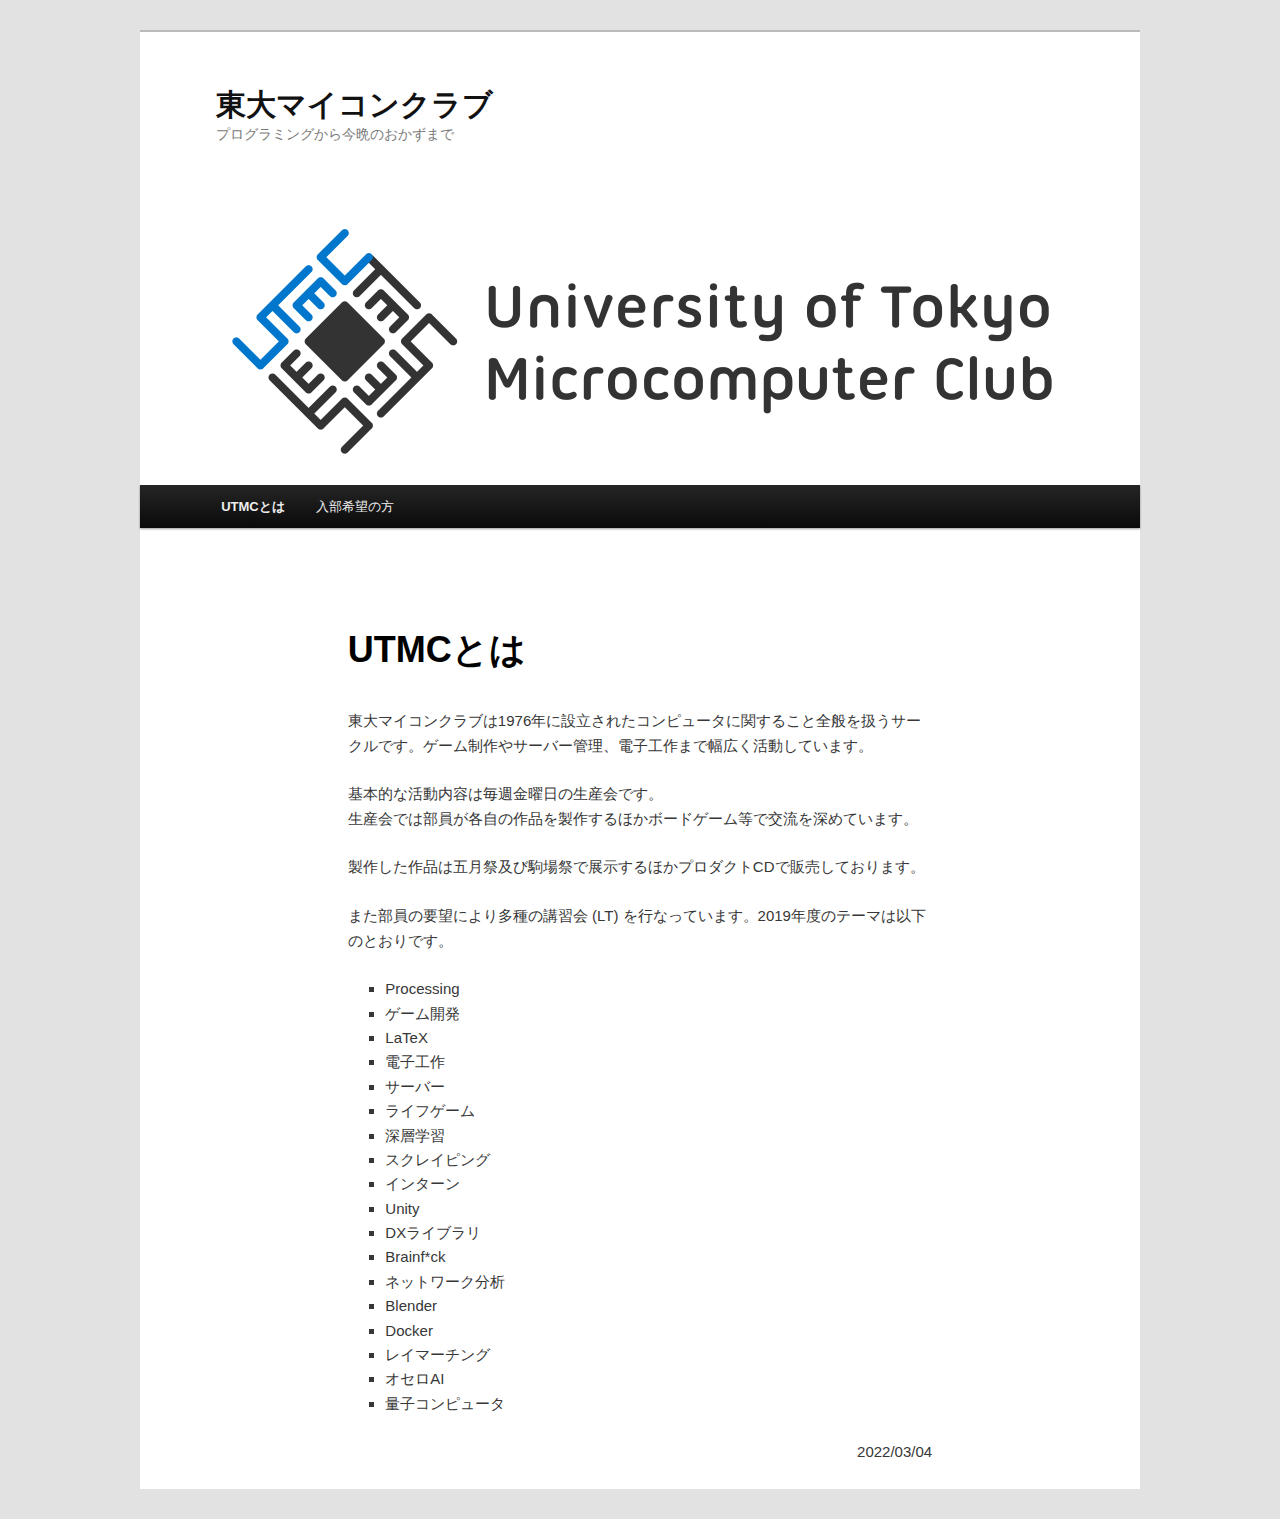
==== commit e60d1fa9: "update" ====
--- a/index.html
+++ b/index.html
@@ -1,122 +1,108 @@
 <!DOCTYPE html>
 <!-- saved from url=(0047)file:///C:/Users/hanne/Downloads/html/test.html -->
-<html lang="ja"><!--<![endif]--><head><meta http-equiv="Content-Type" content="text/html; charset=UTF-8">
+<html lang="ja">
+<!--<![endif]-->
 
-<meta name="viewport" content="width=device-width">
-<title>UTMCとは | 東大マイコンクラブ</title>
-<link rel="profile" href="http://gmpg.org/xfn/11">
-<link rel="stylesheet" type="text/css" media="all" href="./files/style.css">
-<link rel="pingback" href="http://www.komaba.utmc.or.jp/wordpress/xmlrpc.php">
-<!--[if lt IE 9]>
-<script src="http://www.komaba.utmc.or.jp/wordpress/wp-content/themes/twentyeleven/js/html5.js" type="text/javascript"></script>
-<![endif]-->
+<head>
+	<meta http-equiv="Content-Type" content="text/html; charset=UTF-8">
 
-<!-- All in One SEO Pack 2.10 by Michael Torbert of Semper Fi Web Design[341,388] -->
-<link rel="canonical" href="http://www.komaba.utmc.or.jp/?page_id=5">
-<!-- /all in one seo pack -->
-<link rel="dns-prefetch" href="http://s.w.org/">
-<link rel="alternate" type="application/rss+xml" title="東大マイコンクラブ » フィード" href="http://www.komaba.utmc.or.jp/?feed=rss2">
-<link rel="alternate" type="application/rss+xml" title="東大マイコンクラブ » コメントフィード" href="http://www.komaba.utmc.or.jp/?feed=comments-rss2">
-<link rel="alternate" type="application/rss+xml" title="東大マイコンクラブ » UTMCとは のコメントのフィード" href="http://www.komaba.utmc.or.jp/?feed=rss2&amp;page_id=5">
-		<script type="text/javascript">
-			window._wpemojiSettings = {"baseUrl":"https:\/\/s.w.org\/images\/core\/emoji\/11.2.0\/72x72\/","ext":".png","svgUrl":"https:\/\/s.w.org\/images\/core\/emoji\/11.2.0\/svg\/","svgExt":".svg","source":{"concatemoji":"http:\/\/www.komaba.utmc.or.jp\/wordpress\/wp-includes\/js\/wp-emoji-release.min.js?ver=5.1.12"}};
-			!function(e,a,t){var n,r,o,i=a.createElement("canvas"),p=i.getContext&&i.getContext("2d");function s(e,t){var a=String.fromCharCode;p.clearRect(0,0,i.width,i.height),p.fillText(a.apply(this,e),0,0);e=i.toDataURL();return p.clearRect(0,0,i.width,i.height),p.fillText(a.apply(this,t),0,0),e===i.toDataURL()}function c(e){var t=a.createElement("script");t.src=e,t.defer=t.type="text/javascript",a.getElementsByTagName("head")[0].appendChild(t)}for(o=Array("flag","emoji"),t.supports={everything:!0,everythingExceptFlag:!0},r=0;r<o.length;r++)t.supports[o[r]]=function(e){if(!p||!p.fillText)return!1;switch(p.textBaseline="top",p.font="600 32px Arial",e){case"flag":return s([55356,56826,55356,56819],[55356,56826,8203,55356,56819])?!1:!s([55356,57332,56128,56423,56128,56418,56128,56421,56128,56430,56128,56423,56128,56447],[55356,57332,8203,56128,56423,8203,56128,56418,8203,56128,56421,8203,56128,56430,8203,56128,56423,8203,56128,56447]);case"emoji":return!s([55358,56760,9792,65039],[55358,56760,8203,9792,65039])}return!1}(o[r]),t.supports.everything=t.supports.everything&&t.supports[o[r]],"flag"!==o[r]&&(t.supports.everythingExceptFlag=t.supports.everythingExceptFlag&&t.supports[o[r]]);t.supports.everythingExceptFlag=t.supports.everythingExceptFlag&&!t.supports.flag,t.DOMReady=!1,t.readyCallback=function(){t.DOMReady=!0},t.supports.everything||(n=function(){t.readyCallback()},a.addEventListener?(a.addEventListener("DOMContentLoaded",n,!1),e.addEventListener("load",n,!1)):(e.attachEvent("onload",n),a.attachEvent("onreadystatechange",function(){"complete"===a.readyState&&t.readyCallback()})),(n=t.source||{}).concatemoji?c(n.concatemoji):n.wpemoji&&n.twemoji&&(c(n.twemoji),c(n.wpemoji)))}(window,document,window._wpemojiSettings);
-		</script><script src="./files/wp-emoji-release.min.js.ダウンロード" type="text/javascript" defer=""></script><script src="./files/wp-emoji-release.min.js(1).ダウンロード" type="text/javascript" defer=""></script><script src="./files/wp-emoji-release.min.js(2).ダウンロード" type="text/javascript" defer=""></script><script src="./files/wp-emoji-release.min.js(3).ダウンロード" type="text/javascript" defer=""></script><script src="./files/wp-emoji-release.min.js(3).ダウンロード" type="text/javascript" defer=""></script>
-		<style type="text/css">
-img.wp-smiley,
-img.emoji {
-	display: inline !important;
-	border: none !important;
-	box-shadow: none !important;
-	height: 1em !important;
-	width: 1em !important;
-	margin: 0 .07em !important;
-	vertical-align: -0.1em !important;
-	background: none !important;
-	padding: 0 !important;
-}
-</style>
-	<link rel="stylesheet" id="wp-block-library-css" href="./files/style.min.css" type="text/css" media="all">
-<link rel="https://api.w.org/" href="http://www.komaba.utmc.or.jp/index.php?rest_route=/">
-<link rel="EditURI" type="application/rsd+xml" title="RSD" href="http://www.komaba.utmc.or.jp/wordpress/xmlrpc.php?rsd">
-<link rel="wlwmanifest" type="application/wlwmanifest+xml" href="http://www.komaba.utmc.or.jp/wordpress/wp-includes/wlwmanifest.xml"> 
-<meta name="generator" content="WordPress 5.1.12">
-<link rel="shortlink" href="http://www.komaba.utmc.or.jp/?p=5">
-<link rel="alternate" type="application/json+oembed" href="http://www.komaba.utmc.or.jp/index.php?rest_route=%2Foembed%2F1.0%2Fembed&amp;url=http%3A%2F%2Fwww.komaba.utmc.or.jp%2F%3Fpage_id%3D5">
-		<style type="text/css">.recentcomments a{display:inline !important;padding:0 !important;margin:0 !important;}</style>
-		</head>
+	<meta name="viewport" content="width=device-width">
+	<title>UTMCとは | 東大マイコンクラブ</title>
+	<link rel="stylesheet" type="text/css" media="all" href="./files/style.css">
+</head>
 
 <body class="page-template-default page page-id-5 singular two-column right-sidebar vsc-initialized">
-<div id="page" class="hfeed">
-	<header id="branding" role="banner">
+	<div id="page" class="hfeed">
+		<header id="branding" role="banner">
 			<hgroup>
-				<h1 id="site-title"><span><a href="http://www.komaba.utmc.or.jp/" rel="home">東大マイコンクラブ</a></span></h1>
+				<h1 id="site-title"><span><a href="./index.html" rel="home">東大マイコンクラブ</a></span></h1>
 				<h2 id="site-description">プログラミングから今晩のおかずまで</h2>
 			</hgroup>
 
-						<a href="http://www.komaba.utmc.or.jp/">
-									<img src="./files/utmc_logo_header_wordpress-1.png" width="1000" height="288" alt="東大マイコンクラブ">
-							</a>
-			
-								
-			
+			<a href="./index.html">
+				<img src="./files/utmc_logo_header_wordpress-1.png" width="1000" height="288" alt="東大マイコンクラブ">
+			</a>
+
+
+
 			<nav id="access" role="navigation">
 				<h3 class="assistive-text">メインメニュー</h3>
-								<div class="skip-link"><a class="assistive-text" href="http://www.komaba.utmc.or.jp/?page_id=5#content">メインコンテンツへ移動</a></div>
-												<div class="menu"><ul>
-<li class="page_item page-item-5 current_page_item"><a href="http://www.komaba.utmc.or.jp/" aria-current="page">UTMCとは</a></li>
-<li class="page_item page-item-10"><a href="http://www.komaba.utmc.or.jp/newcomer">入部希望の方</a></li>
+				<div class="skip-link"><a class="assistive-text"
+						href="./index.html">メインコンテンツへ移動</a></div>
+				<div class="menu">
+					<ul>
+						<li class="page_item page-item-5 current_page_item"><a href="./index.html"
+								aria-current="page">UTMCとは</a></li>
+						<li class="page_item page-item-10"><a href="./newcomer.html">入部希望の方</a>
+						</li>
 
-</ul></div>
+					</ul>
+				</div>
 			</nav><!-- #access -->
-	</header><!-- #branding -->
+		</header><!-- #branding -->
 
 
-	<div id="main">
+		<div id="main">
 
-		<div id="primary">
-			<div id="content" role="main">
-
-				
-					
-<article id="post-5" class="post-5 page type-page status-publish hentry">
-	<header class="entry-header">
-		<h1 class="entry-title">UTMCとは</h1>
-	</header><!-- .entry-header -->
-
-	<div class="entry-content">
-		<p>東大マイコンクラブは1976年に設立されたコンピュータに関すること全般を扱うサークルです。ゲーム制作やサーバー管理、電子工作まで幅広く活動しています。</p>
-<p>基本的な活動内容は毎週金曜日の生産会です。<br>生産会では部員が各自の作品を製作するほかボードゲーム等で交流を深めています。</p>
-<p>製作した作品は五月祭及び駒場祭で展示するほかプロダクトCDで販売しております。</p>
-<p>また部員の要望により多種の講習会 (LT) を行なっています。2019年度のテーマは以下のとおりです。</p>
+			<div id="primary">
+				<div id="content" role="main">
 
 
-<ul><li>Processing</li><li>ゲーム開発</li><li>LaTeX</li><li>電子工作</li><li>サーバー</li><li>ライフゲーム</li><li>深層学習</li><li>スクレイピング</li><li>インターン</li><li>Unity</li><li>DXライブラリ</li><li>Brainf*ck</li><li>ネットワーク分析</li><li>Blender</li><li>Docker</li><li>レイマーチング</li><li>オセロAI</li><li>量子コンピュータ</li></ul>
-			</div><!-- .entry-content -->
-	<footer class="entry-meta">
-			</footer><!-- .entry-meta -->
-</article><!-- #post-5 -->
 
-						<!-- #comments -->
+					<article id="post-5" class="post-5 page type-page status-publish hentry">
+						<header class="entry-header">
+							<h1 class="entry-title">UTMCとは</h1>
+						</header><!-- .entry-header -->
 
-				
-			</div><!-- #content -->
-		</div><!-- #primary -->
+						<div class="entry-content">
+							<p>東大マイコンクラブは1976年に設立されたコンピュータに関すること全般を扱うサークルです。ゲーム制作やサーバー管理、電子工作まで幅広く活動しています。</p>
+							<p>基本的な活動内容は毎週金曜日の生産会です。<br>生産会では部員が各自の作品を製作するほかボードゲーム等で交流を深めています。</p>
+							<p>製作した作品は五月祭及び駒場祭で展示するほかプロダクトCDで販売しております。</p>
+							<p>また部員の要望により多種の講習会 (LT) を行なっています。2019年度のテーマは以下のとおりです。</p>
 
 
-	</div><!-- #main -->
+							<ul>
+								<li>Processing</li>
+								<li>ゲーム開発</li>
+								<li>LaTeX</li>
+								<li>電子工作</li>
+								<li>サーバー</li>
+								<li>ライフゲーム</li>
+								<li>深層学習</li>
+								<li>スクレイピング</li>
+								<li>インターン</li>
+								<li>Unity</li>
+								<li>DXライブラリ</li>
+								<li>Brainf*ck</li>
+								<li>ネットワーク分析</li>
+								<li>Blender</li>
+								<li>Docker</li>
+								<li>レイマーチング</li>
+								<li>オセロAI</li>
+								<li>量子コンピュータ</li>
+							</ul>
+							<div style="text-align: right"> 2022/03/04</div>
+						</div><!-- .entry-content -->
+						<footer class="entry-meta">
+						</footer><!-- .entry-meta -->
+					</article><!-- #post-5 -->
+				</div><!-- #content -->
+			</div><!-- #primary -->
+		</div>
 
-	<footer id="colophon" role="contentinfo">
+		<footer id="colophon" role="contentinfo">
 
-			
 
-			
-	</footer><!-- #colophon -->
-</div><!-- #page -->
+
+
+		</footer><!-- #colophon -->
+	</div><!-- #page -->
 
 
 
 
 
 
-</body></html>+</body>
+
+</html>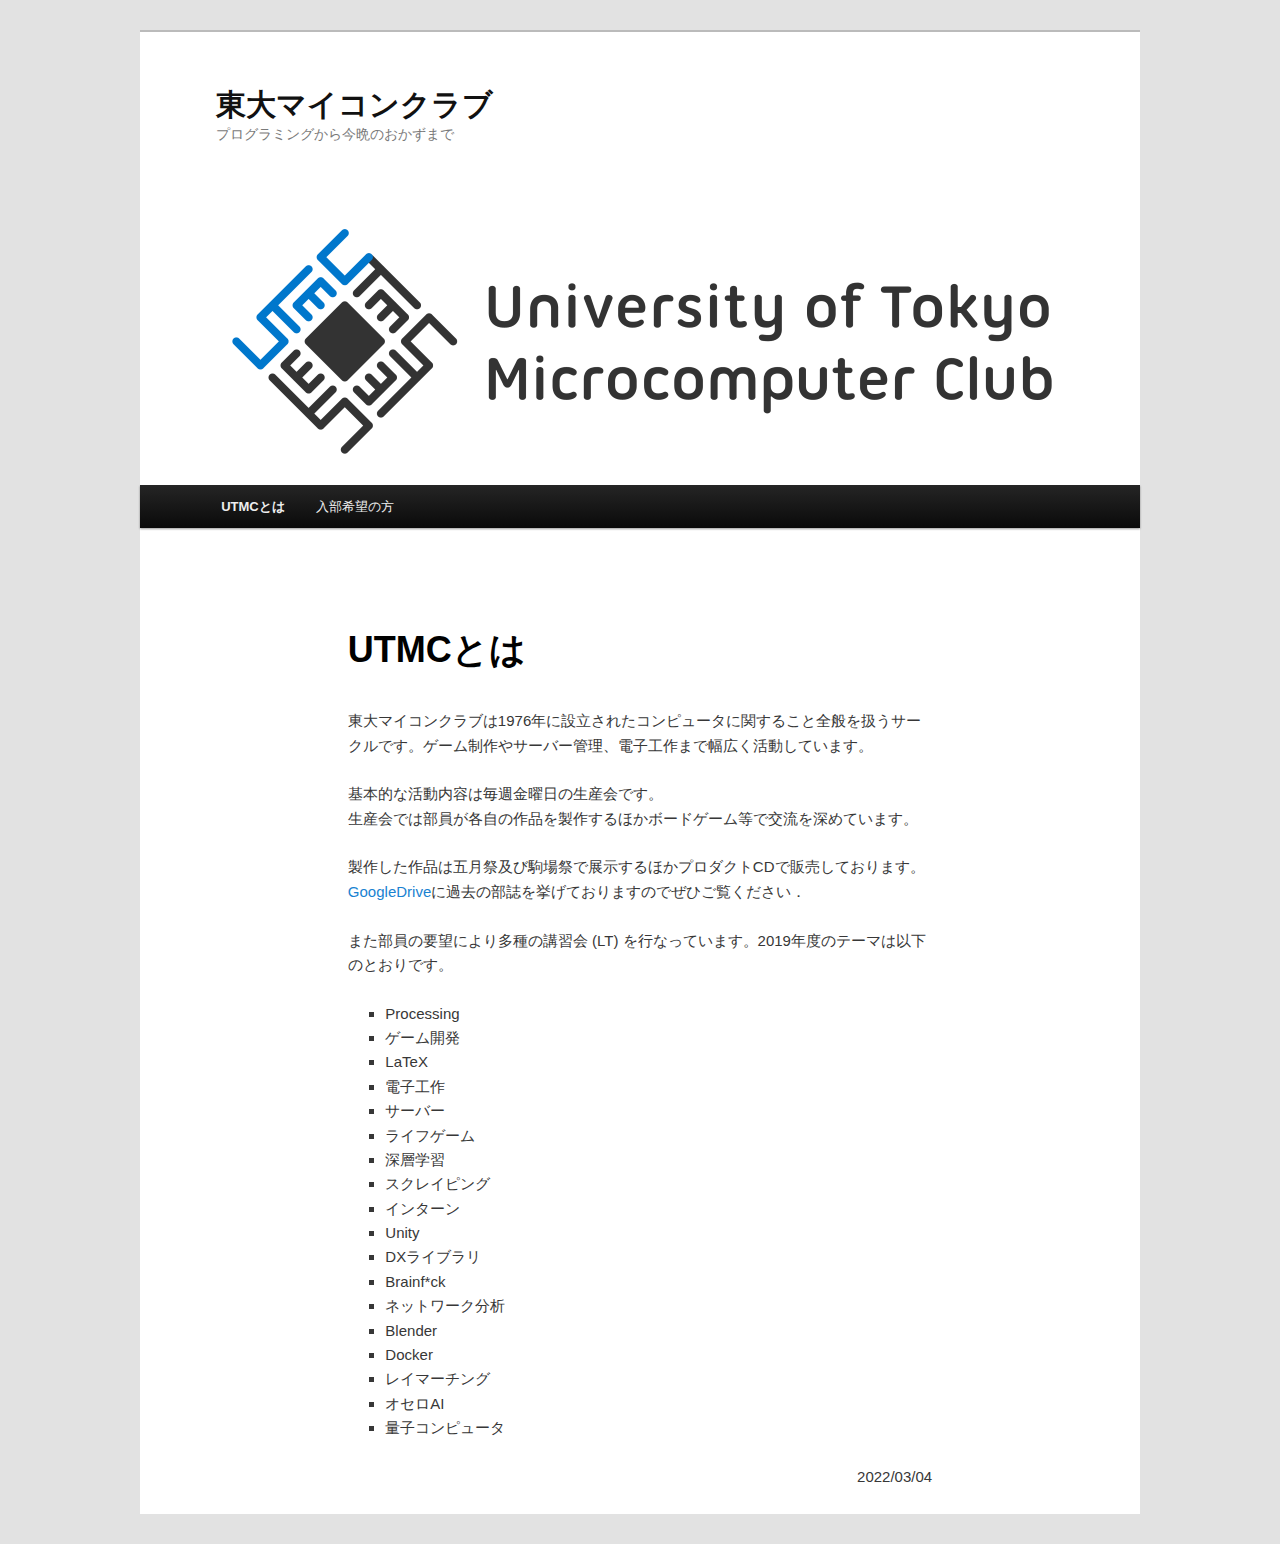
==== commit 72be06ad: "add the link to drive" ====
--- a/index.html
+++ b/index.html
@@ -57,7 +57,8 @@
 						<div class="entry-content">
 							<p>東大マイコンクラブは1976年に設立されたコンピュータに関すること全般を扱うサークルです。ゲーム制作やサーバー管理、電子工作まで幅広く活動しています。</p>
 							<p>基本的な活動内容は毎週金曜日の生産会です。<br>生産会では部員が各自の作品を製作するほかボードゲーム等で交流を深めています。</p>
-							<p>製作した作品は五月祭及び駒場祭で展示するほかプロダクトCDで販売しております。</p>
+							<p>製作した作品は五月祭及び駒場祭で展示するほかプロダクトCDで販売しております。<a href="https://drive.google.com/drive/folders/1_I_tvVn0R-u9gp82uc-Ib2IsUvpmst2v?usp=sharing">GoogleDrive</a>に過去の部誌を挙げておりますのでぜひご覧ください．</p>
+							
 							<p>また部員の要望により多種の講習会 (LT) を行なっています。2019年度のテーマは以下のとおりです。</p>
 
 
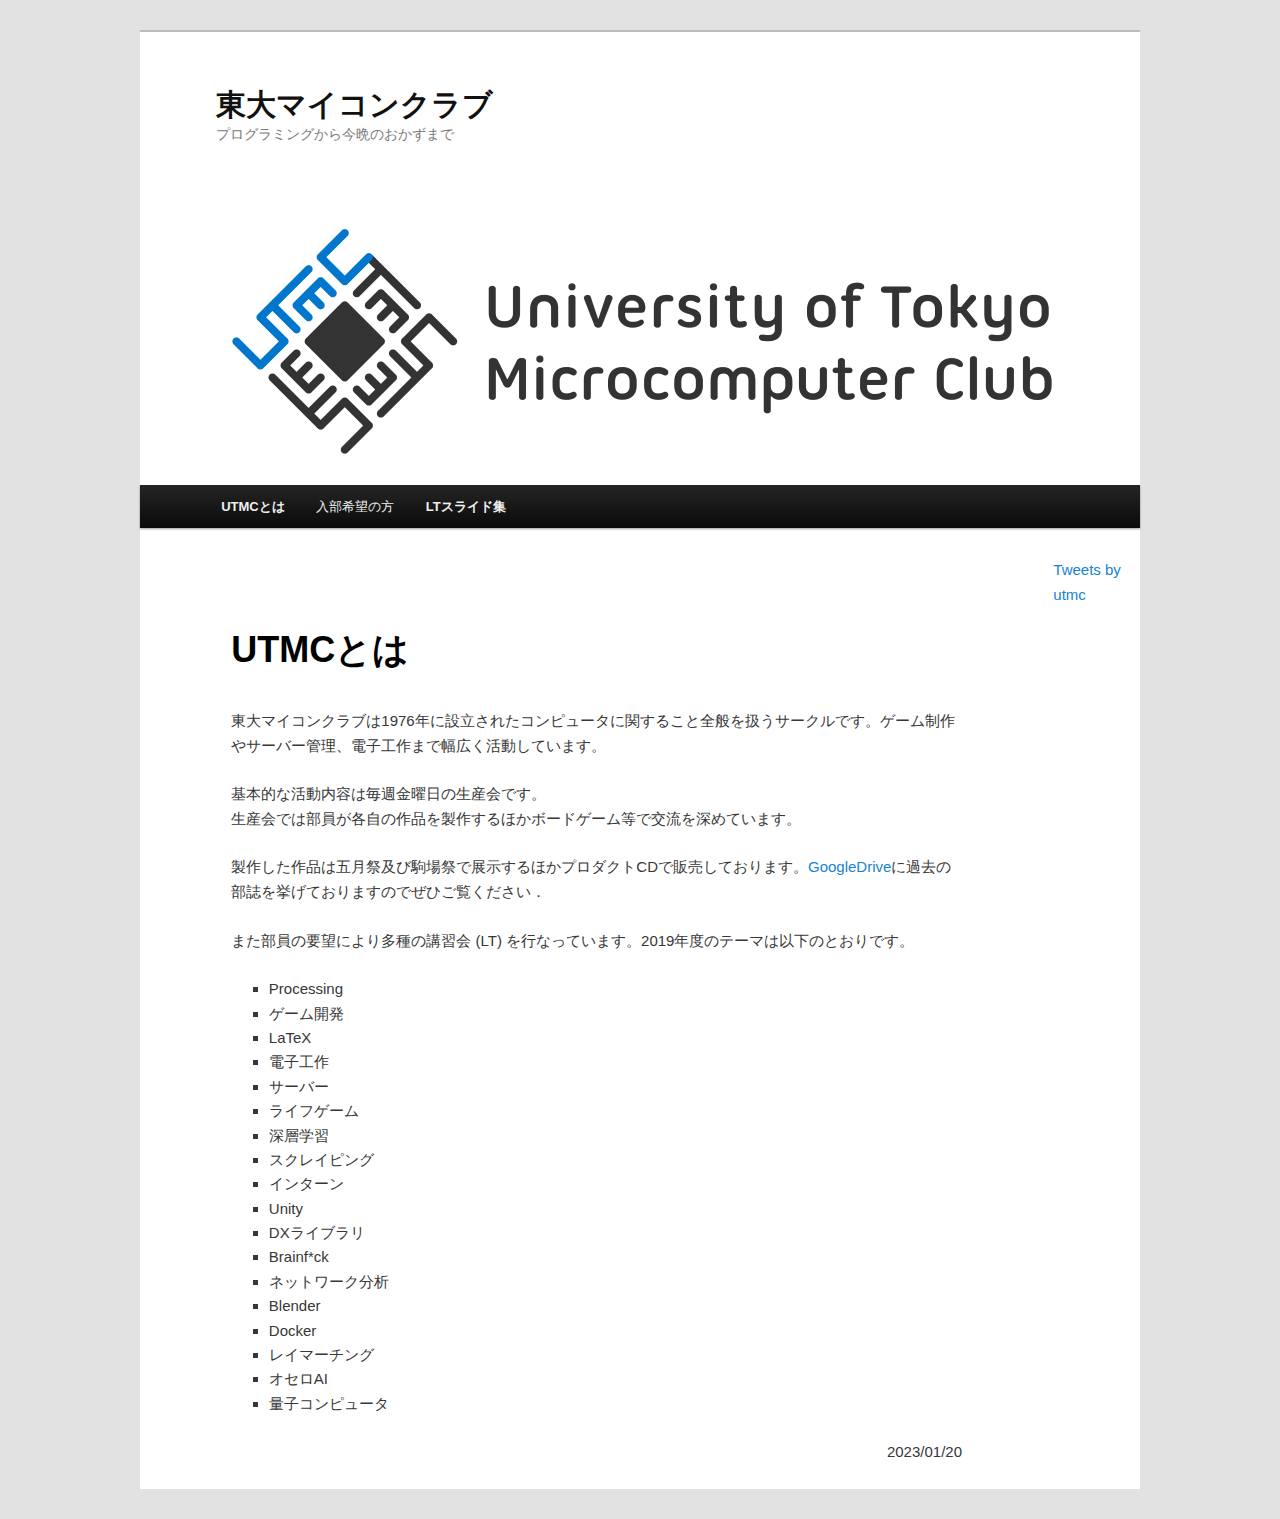
==== commit a025f78b: "add LT slides and a twitter timeline widget" ====
--- a/index.html
+++ b/index.html
@@ -35,6 +35,8 @@
 								aria-current="page">UTMCとは</a></li>
 						<li class="page_item page-item-10"><a href="./newcomer.html">入部希望の方</a>
 						</li>
+						<li class="page_item page-item-10 current_page_item"><a href="./slides.html"
+							aria-current="page">LTスライド集</a></li>
 
 					</ul>
 				</div>
@@ -44,11 +46,8 @@
 
 		<div id="main">
 
-			<div id="primary">
+			<div id="primary" style="display:flex">
 				<div id="content" role="main">
-
-
-
 					<article id="post-5" class="post-5 page type-page status-publish hentry">
 						<header class="entry-header">
 							<h1 class="entry-title">UTMCとは</h1>
@@ -82,12 +81,15 @@
 								<li>オセロAI</li>
 								<li>量子コンピュータ</li>
 							</ul>
-							<div style="text-align: right"> 2022/03/04</div>
+							<div style="text-align: right"> 2023/01/20</div>
 						</div><!-- .entry-content -->
 						<footer class="entry-meta">
 						</footer><!-- .entry-meta -->
 					</article><!-- #post-5 -->
 				</div><!-- #content -->
+				<div width="20%" height="200px">
+					<a class="twitter-timeline" data-width="400" data-height="800" href="https://twitter.com/utmc?ref_src=twsrc%5Etfw">Tweets by utmc</a> <script async src="https://platform.twitter.com/widgets.js" charset="utf-8"></script>
+				</div>
 			</div><!-- #primary -->
 		</div>
 
--- a/files/style.css
+++ b/files/style.css
@@ -103,7 +103,7 @@
 }
 .singular #content,
 .left-sidebar.singular #content {
-	margin: 0 7.6%;
+	margin: 0 0%;
 	position: relative;
 	width: auto;
 }
@@ -112,7 +112,8 @@
 .singular footer.entry-meta,
 .singular #comments-title {
 	margin: 0 auto;
-	width: 68.9%;
+	/* width: 68.9%; */
+	width: 80%;
 }
 
 /* Attachments */
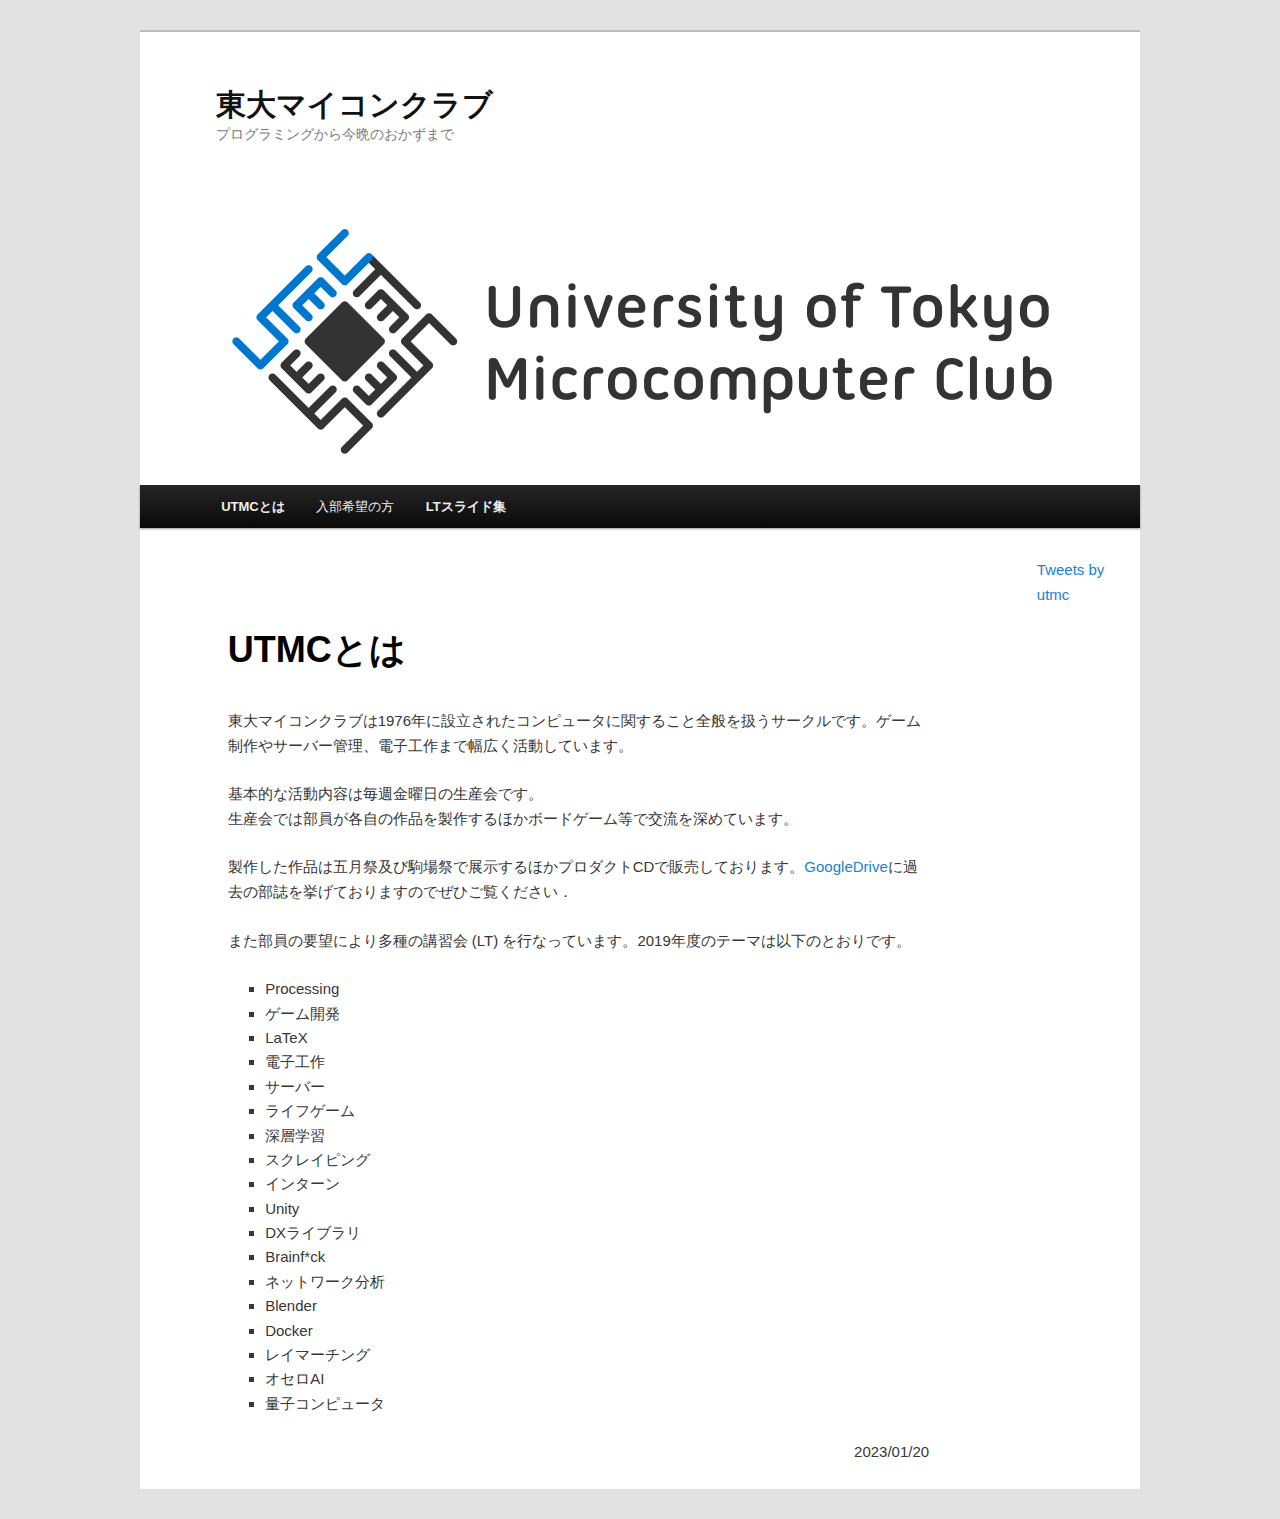
==== commit 01366f0b: "update for smartphone" ====
--- a/index.html
+++ b/index.html
@@ -46,7 +46,7 @@
 
 		<div id="main">
 
-			<div id="primary" style="display:flex">
+			<div id="primary" class="horizontaldiv">
 				<div id="content" role="main">
 					<article id="post-5" class="post-5 page type-page status-publish hentry">
 						<header class="entry-header">
@@ -87,7 +87,7 @@
 						</footer><!-- .entry-meta -->
 					</article><!-- #post-5 -->
 				</div><!-- #content -->
-				<div width="20%" height="200px">
+				<div width="20%" height="200px" style="margin:0 2% 0 2%">
 					<a class="twitter-timeline" data-width="400" data-height="800" href="https://twitter.com/utmc?ref_src=twsrc%5Etfw">Tweets by utmc</a> <script async src="https://platform.twitter.com/widgets.js" charset="utf-8"></script>
 				</div>
 			</div><!-- #primary -->
--- a/files/style.css
+++ b/files/style.css
@@ -13,6 +13,10 @@
 
 /* =Reset default browser CSS. Based on work by Eric Meyer.
 -------------------------------------------------------------- */
+
+.horizontaldiv {
+	display: flex;
+}
 
 html, body, div, span, applet, object, iframe,
 h1, h2, h3, h4, h5, h6, p, blockquote, pre,
@@ -2483,6 +2487,9 @@
 	}
 }
 @media (max-width: 650px) {
+	.horizontaldiv {
+		display: block;
+	}
 	/* @media (max-width: 650px) Reduce font-sizes for better readability on smaller devices */
 	body, input, textarea {
 		font-size: 13px;
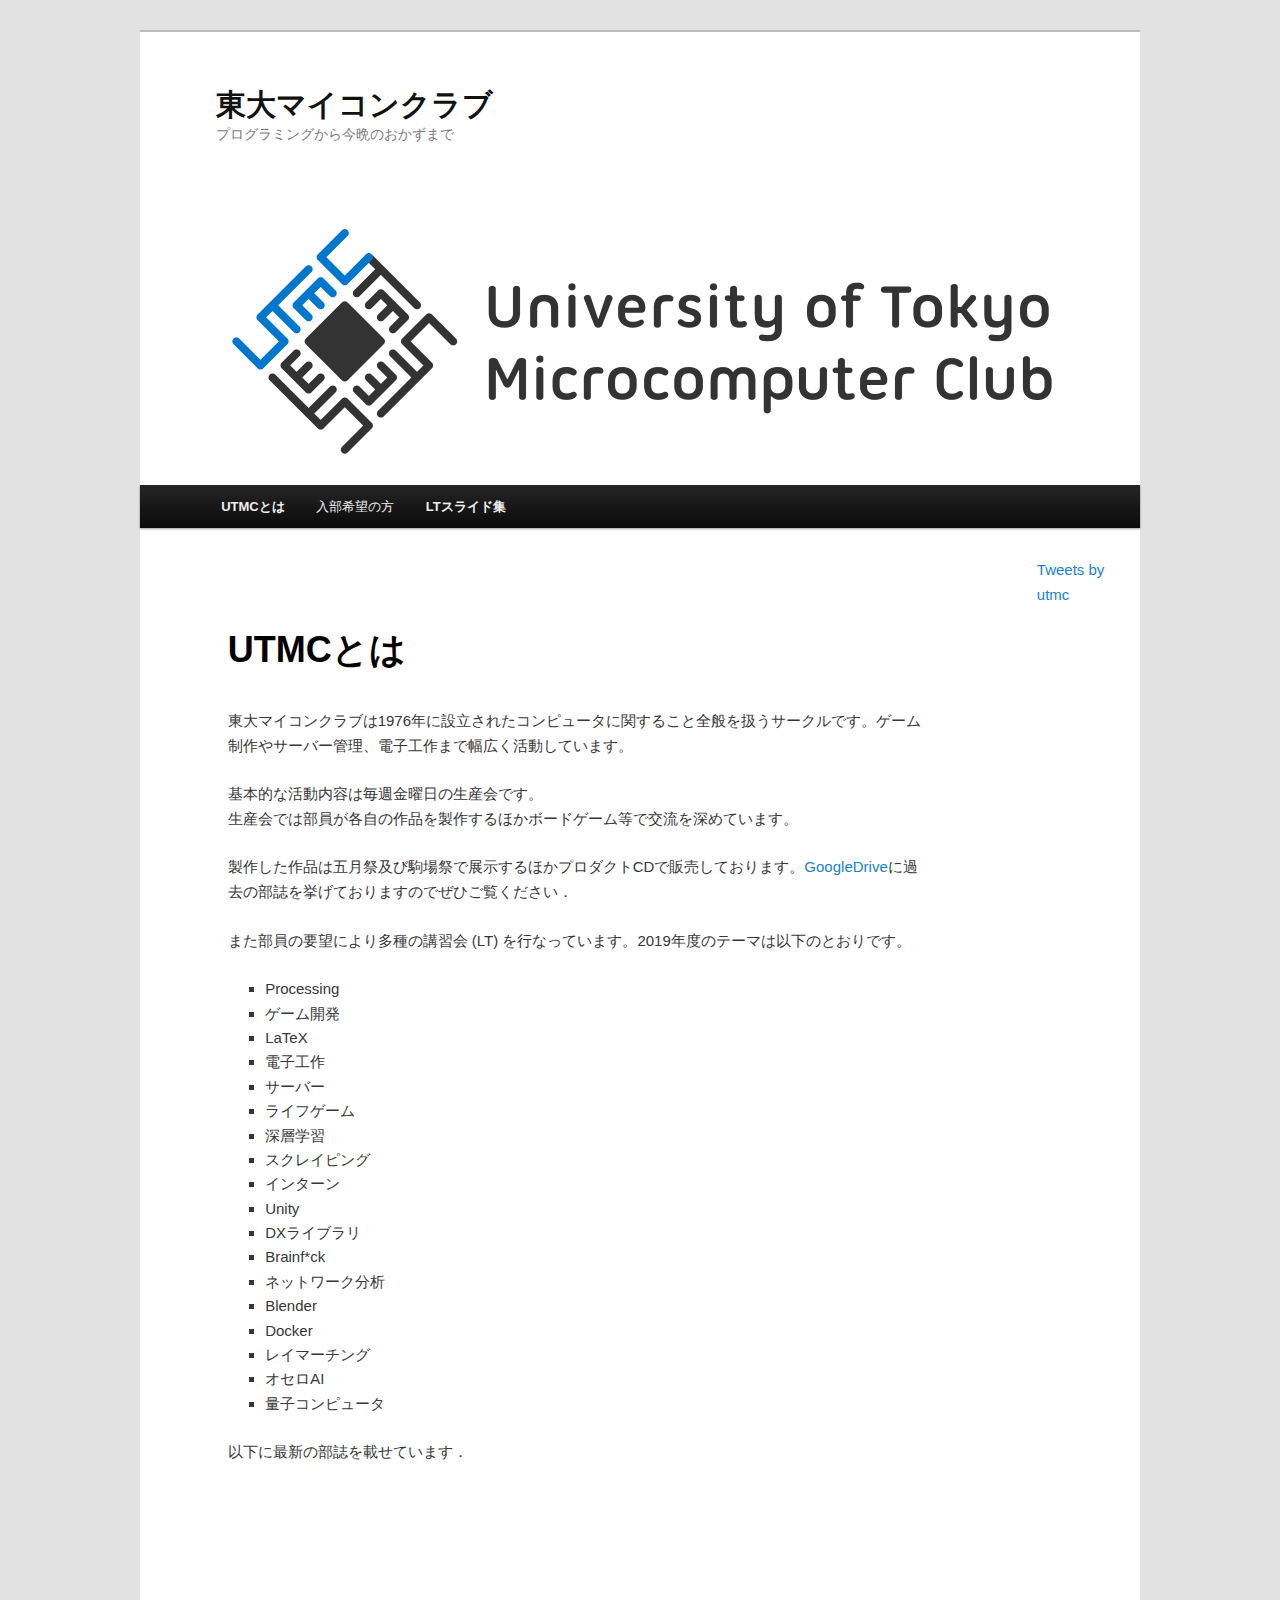
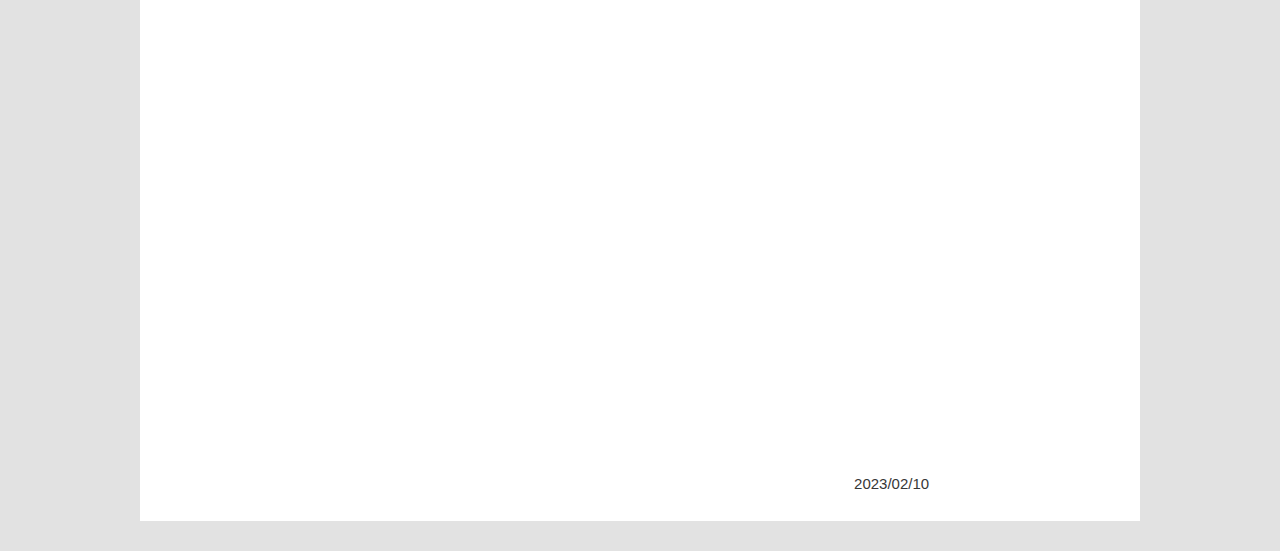
==== commit 6e5faefa: "add bushi pdf" ====
--- a/index.html
+++ b/index.html
@@ -81,8 +81,18 @@
 								<li>オセロAI</li>
 								<li>量子コンピュータ</li>
 							</ul>
-							<div style="text-align: right"> 2023/01/20</div>
+
+							以下に最新の部誌を載せています．
+
+							<div style="text-align:center">
+							
+								<iframe src="https://drive.google.com/file/d/1NOwUNKcIlbcG9ylaxVQrcnhdUN5EztxU/preview" width="400" height="600"></iframe>
+							</div>
+
+							
+							<div style="text-align: right"> 2023/02/10</div>
 						</div><!-- .entry-content -->
+
 						<footer class="entry-meta">
 						</footer><!-- .entry-meta -->
 					</article><!-- #post-5 -->
--- a/files/style.css
+++ b/files/style.css
@@ -2486,10 +2486,16 @@
 		width: auto;
 	}
 }
-@media (max-width: 650px) {
+
+@media (max-width: 800px) {
 	.horizontaldiv {
 		display: block;
 	}
+}
+
+
+@media (max-width: 650px) {
+	
 	/* @media (max-width: 650px) Reduce font-sizes for better readability on smaller devices */
 	body, input, textarea {
 		font-size: 13px;
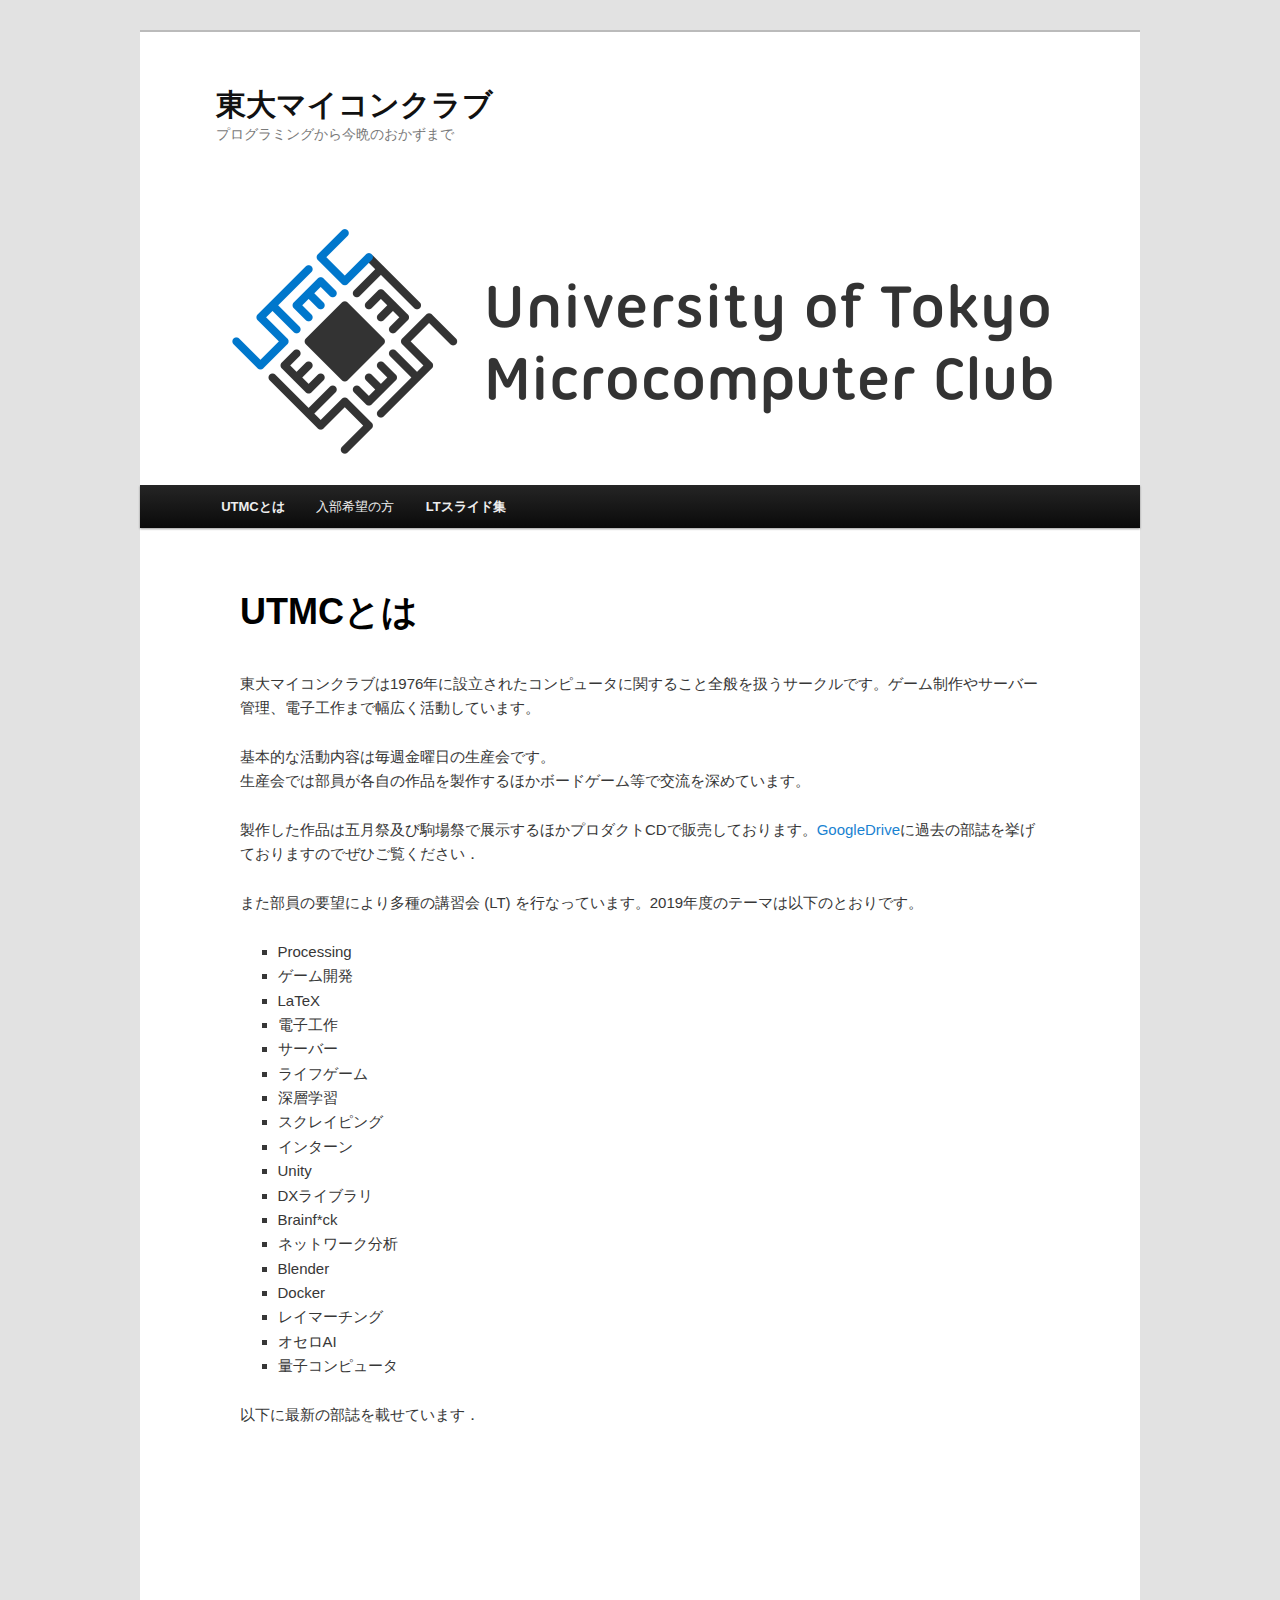
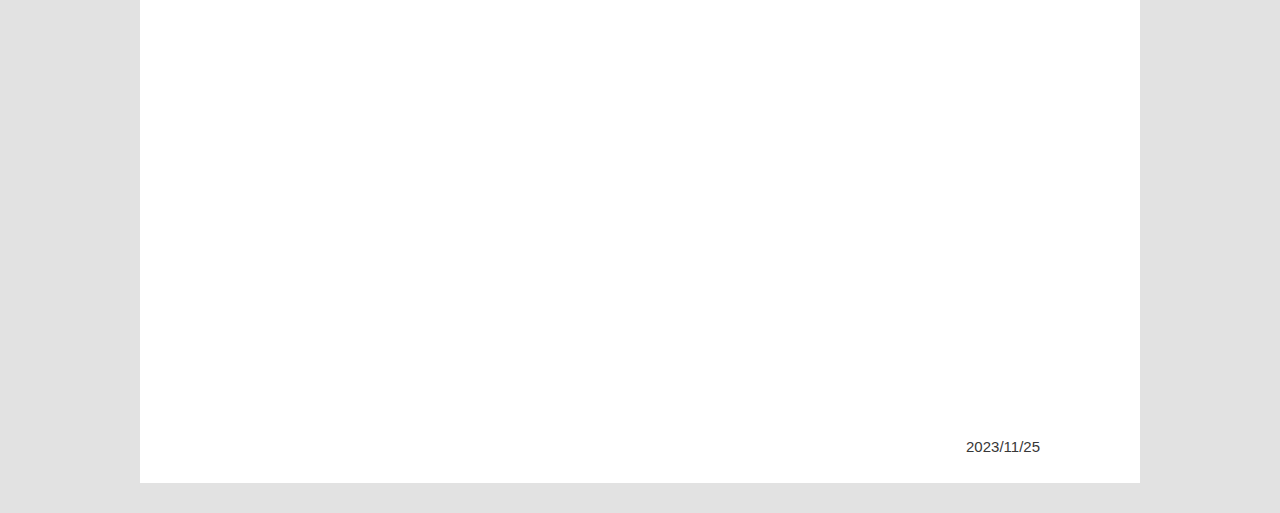
==== commit 3b638308: "delete twitter tl & update the magazine" ====
--- a/index.html
+++ b/index.html
@@ -86,20 +86,17 @@
 
 							<div style="text-align:center">
 							
-								<iframe src="https://drive.google.com/file/d/1NOwUNKcIlbcG9ylaxVQrcnhdUN5EztxU/preview" width="400" height="600"></iframe>
+								<iframe src="https://drive.google.com/file/d/1UUeiu_Ndb3Wa9CGTbOz6HGh2HpDeAE0C/preview" width="400" height="600"></iframe>
 							</div>
 
 							
-							<div style="text-align: right"> 2023/02/10</div>
+							<div style="text-align: right"> 2023/11/25</div>
 						</div><!-- .entry-content -->
 
 						<footer class="entry-meta">
 						</footer><!-- .entry-meta -->
 					</article><!-- #post-5 -->
 				</div><!-- #content -->
-				<div width="20%" height="200px" style="margin:0 2% 0 2%">
-					<a class="twitter-timeline" data-width="400" data-height="800" href="https://twitter.com/utmc?ref_src=twsrc%5Etfw">Tweets by utmc</a> <script async src="https://platform.twitter.com/widgets.js" charset="utf-8"></script>
-				</div>
 			</div><!-- #primary -->
 		</div>
 
--- a/files/style.css
+++ b/files/style.css
@@ -1125,7 +1125,7 @@
 	position: relative;
 }
 .singular.page .hentry {
-	padding: 3.5em 0 0;
+	padding: 1em 0 0;
 }
 .singular .entry-title {
 	color: #000;
